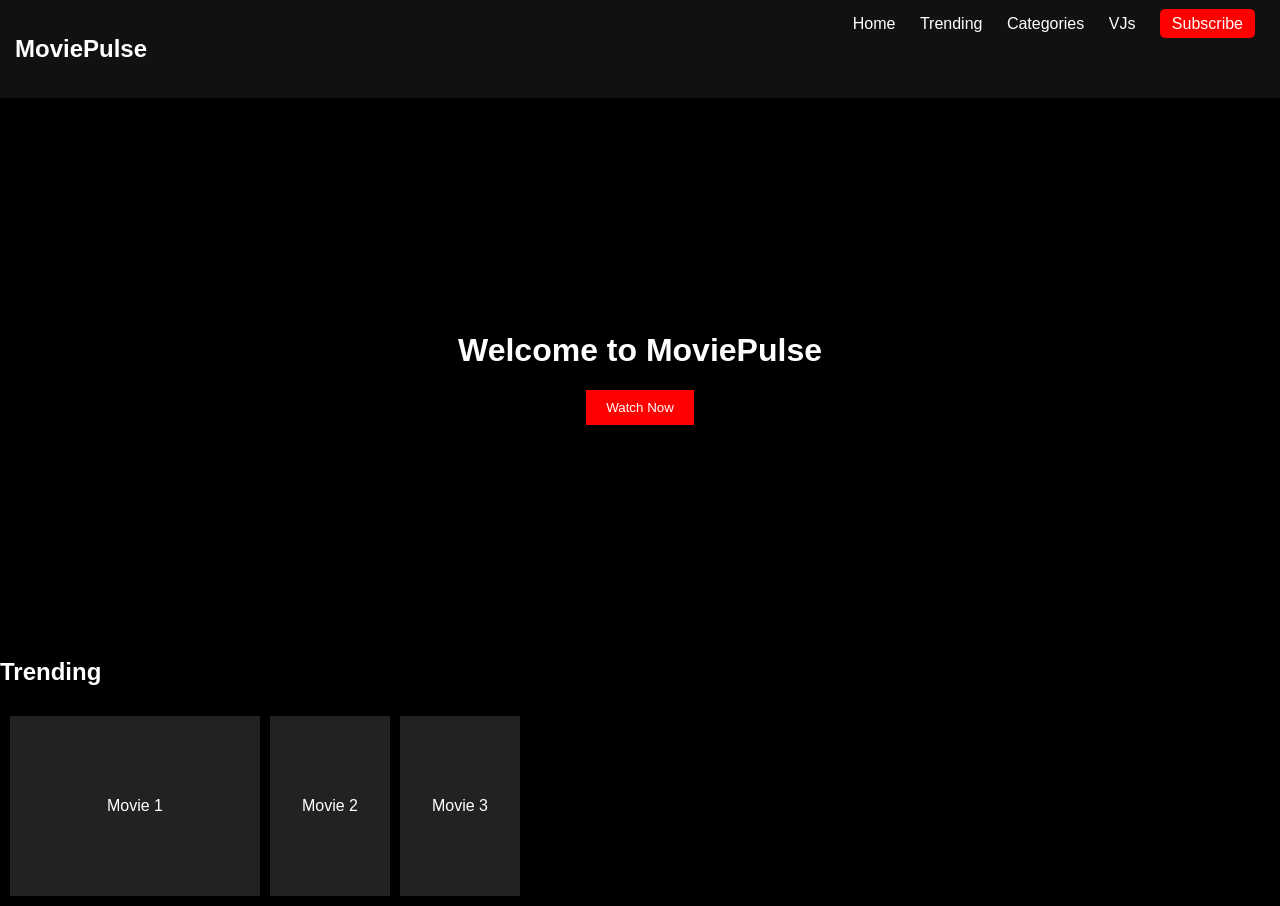
==== index.html @ d7dc6351 "Add files via upload" ====
<!DOCTYPE html>
<html>
<head>
  <title>MoviePulse</title>
  <link rel="stylesheet" href="style.css">
</head>

<body>

<div class="navbar">
  <h2>Movie<span>Pulse</span></h2>

  <div class="nav">
    <a href="index.html">Home</a>
    <a href="#">Trending</a>
    <a href="#">Categories</a>
    <a href="#">VJs</a>
    <a href="subscribe.html" class="subscribe">Subscribe</a>
  </div>
</div>

<div class="hero">
  <h1>Welcome to MoviePulse</h1>
  <button onclick="goToMovie()">Watch Now</button>
</div>

<div class="section">
  <h2>Trending</h2>

  <div class="movies">
    <div class="card big" onclick="goToMovie()">Movie 1</div>
    <div class="card" onclick="goToMovie()">Movie 2</div>
    <div class="card" onclick="goToMovie()">Movie 3</div>
  </div>
</div>

<script src="script.js"></script>
</body>
</html>
---- style.css ----
body {
  margin: 0;
  background: black;
  color: white;
  font-family: Arial;
}

.navbar {
  display: flex;
  justify-content: space-between;
  padding: 15px;
  background: #111;
}

.nav a {
  margin: 10px;
  color: white;
  text-decoration: none;
}

.subscribe {
  background: red;
  padding: 6px 12px;
  border-radius: 5px;
}

.hero {
  height: 60vh;
  display: flex;
  flex-direction: column;
  align-items: center;
  justify-content: center;
}

.hero button {
  padding: 10px 20px;
  background: red;
  border: none;
  color: white;
  cursor: pointer;
}

.movies {
  display: flex;
  gap: 10px;
  padding: 10px;
}

.card {
  width: 120px;
  height: 180px;
  background: #222;
  display: flex;
  align-items: center;
  justify-content: center;
  cursor: pointer;
}

.big {
  width: 250px;
}
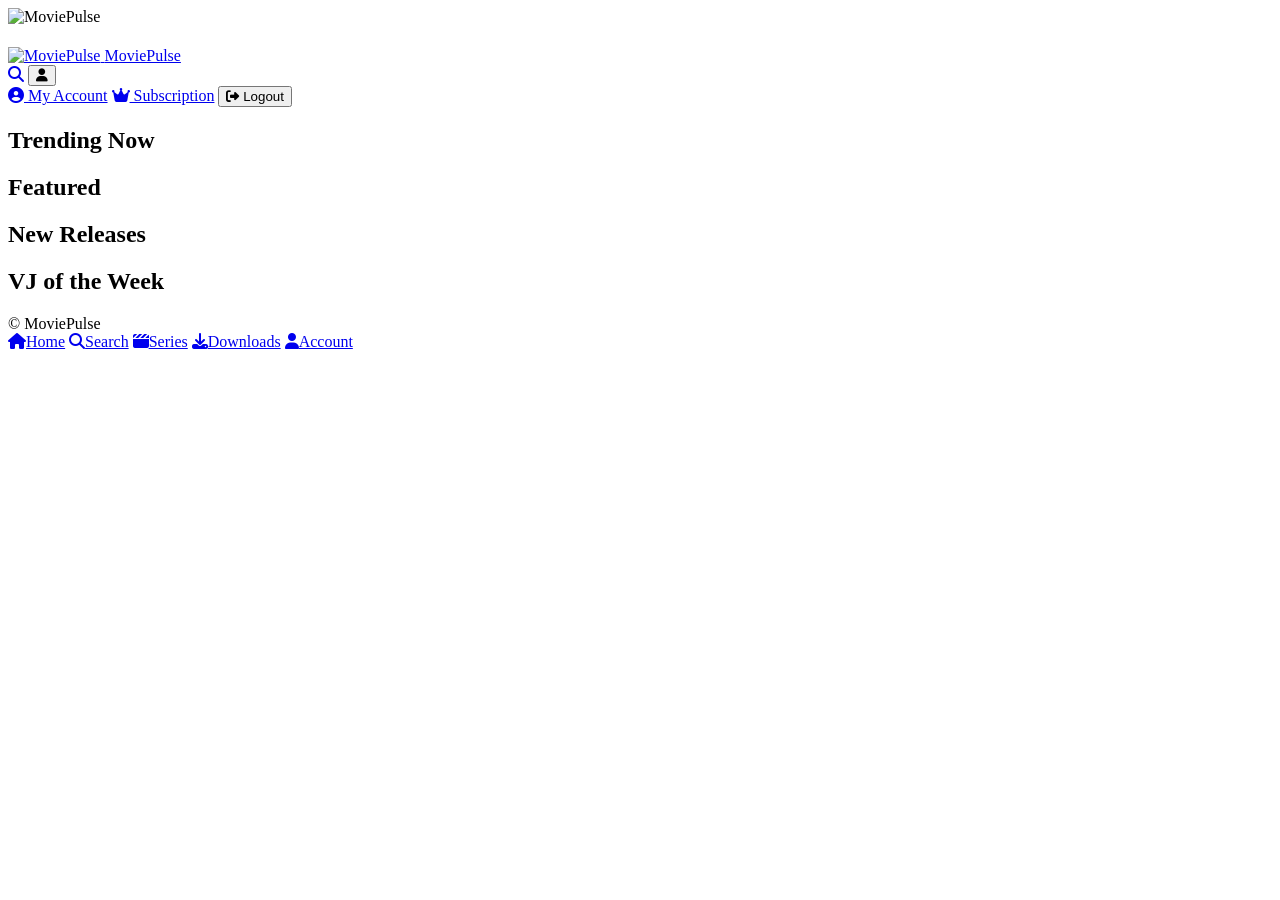
==== commit 9d72afab: "Add files via upload" ====
--- a/index.html
+++ b/index.html
@@ -1,39 +1,168 @@
-<!DOCTYPE html>
-<html>
-<head>
-  <title>MoviePulse</title>
-  <link rel="stylesheet" href="style.css">
-</head>
+<!doctype html>
+<html lang="en">
+  <head>
+    <meta charset="UTF-8" />
+    <meta name="viewport" content="width=device-width, initial-scale=1, viewport-fit=cover" />
+    <meta name="theme-color" content="#0a0a0a" />
+    <link rel="icon" type="image/png" href="./assets/logo.png" />
+    <link rel="manifest" href="./manifest.webmanifest" />
+    <link rel="apple-touch-icon" href="./assets/logo.png" />
+    <link rel="preconnect" href="https://fonts.googleapis.com" />
+    <link rel="preconnect" href="https://fonts.gstatic.com" crossorigin />
+    <link href="https://fonts.googleapis.com/css2?family=Bebas+Neue&family=Poppins:wght@300;400;500;600;700&display=swap" rel="stylesheet" />
+    <link rel="stylesheet" href="https://cdnjs.cloudflare.com/ajax/libs/font-awesome/6.5.0/css/all.min.css" />
+    <link rel="stylesheet" href="./css/styles.css" />
+    <title>MoviePulse — Stream Movies & Series</title>
+  </head>
+  <body>
+    <!-- Splash -->
+    <div id="splash" class="splash">
+      <img src="./assets/logo.png" alt="MoviePulse" class="splash-logo" />
+      <h1 class="splash-title" id="splashTitle"></h1>
+      <div class="splash-dots"><span></span><span></span><span></span></div>
+    </div>
 
-<body>
+    <!-- Top Nav -->
+    <header class="topnav">
+      <a href="./index.html" class="topnav-logo">
+        <img src="./assets/logo.png" alt="MoviePulse" />
+        <span>MoviePulse</span>
+      </a>
+      <div class="topnav-actions">
+        <a href="./search.html" class="icon-btn" aria-label="Search"><i class="fa-solid fa-magnifying-glass"></i></a>
+        <button id="profileBtn" class="icon-btn" aria-label="Profile"><i class="fa-solid fa-user"></i></button>
+        <div id="profileMenu" class="dropdown-menu">
+          <a href="./account.html"><i class="fa-solid fa-user-circle"></i> My Account</a>
+          <a href="./subscription.html"><i class="fa-solid fa-crown"></i> Subscription</a>
+          <button id="logoutBtn"><i class="fa-solid fa-right-from-bracket"></i> Logout</button>
+        </div>
+      </div>
+    </header>
 
-<div class="navbar">
-  <h2>Movie<span>Pulse</span></h2>
+    <main class="page">
+      <!-- Hero Slider -->
+      <section id="hero" class="hero">
+        <div id="heroSlides" class="hero-slides"></div>
+        <div id="heroDots" class="hero-dots"></div>
+      </section>
 
-  <div class="nav">
-    <a href="index.html">Home</a>
-    <a href="#">Trending</a>
-    <a href="#">Categories</a>
-    <a href="#">VJs</a>
-    <a href="subscribe.html" class="subscribe">Subscribe</a>
-  </div>
-</div>
+      <!-- Top Banner Ad -->
+      <a id="bannerAd" class="banner-ad" target="_blank" rel="noopener" hidden>
+        <img id="bannerAdImg" alt="Ad" />
+      </a>
 
-<div class="hero">
-  <h1>Welcome to MoviePulse</h1>
-  <button onclick="goToMovie()">Watch Now</button>
-</div>
+      <!-- Continue Watching -->
+      <section class="section" id="continueSection" hidden>
+        <div class="section-head"><h2>Continue Watching</h2></div>
+        <div class="row" id="continueRow"></div>
+      </section>
 
-<div class="section">
-  <h2>Trending</h2>
+      <!-- Trending -->
+      <section class="section">
+        <div class="section-head"><h2>Trending Now</h2></div>
+        <div class="row" id="trendingRow">
+          <div class="skeleton-card"></div><div class="skeleton-card"></div><div class="skeleton-card"></div>
+        </div>
+      </section>
 
-  <div class="movies">
-    <div class="card big" onclick="goToMovie()">Movie 1</div>
-    <div class="card" onclick="goToMovie()">Movie 2</div>
-    <div class="card" onclick="goToMovie()">Movie 3</div>
-  </div>
-</div>
+      <!-- Featured -->
+      <section class="section">
+        <div class="section-head"><h2>Featured</h2></div>
+        <div class="row" id="featuredRow">
+          <div class="skeleton-card"></div><div class="skeleton-card"></div><div class="skeleton-card"></div>
+        </div>
+      </section>
 
-<script src="script.js"></script>
-</body>
-</html>+      <!-- Mid Banner Ad -->
+      <a id="midAd" class="banner-ad" target="_blank" rel="noopener" hidden>
+        <img id="midAdImg" alt="Ad" />
+      </a>
+
+      <!-- New Releases -->
+      <section class="section">
+        <div class="section-head"><h2>New Releases</h2></div>
+        <div class="row" id="newRow">
+          <div class="skeleton-card"></div><div class="skeleton-card"></div><div class="skeleton-card"></div>
+        </div>
+      </section>
+
+      <!-- VJ of the Week -->
+      <section class="section">
+        <div class="section-head"><h2>VJ of the Week</h2></div>
+        <div class="row" id="vjsRow"></div>
+      </section>
+
+      <!-- Recently Viewed -->
+      <section class="section" id="recentSection" hidden>
+        <div class="section-head"><h2>Recently Viewed</h2></div>
+        <div class="row" id="recentRow"></div>
+      </section>
+
+      <footer class="page-footer" id="pageFooter">© MoviePulse</footer>
+    </main>
+
+    <!-- Bottom Nav -->
+    <nav class="bottomnav" data-page="home">
+      <a href="./index.html"><i class="fa-solid fa-house"></i><span>Home</span></a>
+      <a href="./search.html"><i class="fa-solid fa-magnifying-glass"></i><span>Search</span></a>
+      <a href="./series.html"><i class="fa-solid fa-clapperboard"></i><span>Series</span></a>
+      <a href="./downloads.html"><i class="fa-solid fa-download"></i><span>Downloads</span></a>
+      <a href="./account.html"><i class="fa-solid fa-user"></i><span>Account</span></a>
+    </nav>
+
+    <!-- Welcome modal -->
+    <div id="welcomeModal" class="modal" hidden>
+      <div class="modal-card glass">
+        <div class="modal-icons">
+          <i class="fa-solid fa-sparkles sparkle"></i>
+          <i class="fa-solid fa-film film-reel"></i>
+          <i class="fa-solid fa-sparkles sparkle"></i>
+        </div>
+        <h2>Welcome to MoviePulse</h2>
+        <p>Your ultimate destination for movies and series. Join our community for updates and new content!</p>
+        <a id="welcomeWa" class="btn btn-whatsapp" target="_blank" rel="noopener">
+          <i class="fa-brands fa-whatsapp"></i> Join our WhatsApp Channel
+        </a>
+        <button class="link" data-close-welcome>Maybe Later</button>
+      </div>
+    </div>
+
+    <!-- Notification modal -->
+    <div id="notifModal" class="modal" hidden>
+      <div class="modal-card glass">
+        <div class="bell-wrap"><i class="fa-solid fa-bell bell"></i></div>
+        <h2>Stay Updated!</h2>
+        <p>Enable push notifications to get instant alerts when new movies and series are added to MoviePulse.</p>
+        <button id="enableNotifBtn" class="btn btn-primary"><i class="fa-solid fa-bell"></i> Enable Notifications</button>
+        <button class="link" data-close-notif>Maybe Later</button>
+      </div>
+    </div>
+
+    <!-- Popup Ad -->
+    <div id="popupAd" class="modal" hidden>
+      <div class="modal-card glass">
+        <button class="close-x" data-close-popup>&times;</button>
+        <a id="popupAdLink" target="_blank" rel="noopener">
+          <img id="popupAdImg" alt="Promo" />
+        </a>
+      </div>
+    </div>
+
+    <!-- PWA install banner -->
+    <div id="installBanner" class="install-banner" hidden>
+      <img src="./assets/logo.png" alt="" />
+      <div class="install-text">
+        <strong>Install MoviePulse App</strong>
+        <small>Watch movies offline, faster loading, no browser bar needed!</small>
+      </div>
+      <button id="installBtn" class="btn btn-primary btn-sm">Install Now</button>
+      <button id="installDismiss" class="close-x">&times;</button>
+    </div>
+
+    <!-- Toast -->
+    <div id="toast" class="toast" hidden></div>
+
+    <script type="module" src="./js/firebase.js"></script>
+    <script type="module" src="./js/app.js"></script>
+  </body>
+</html>
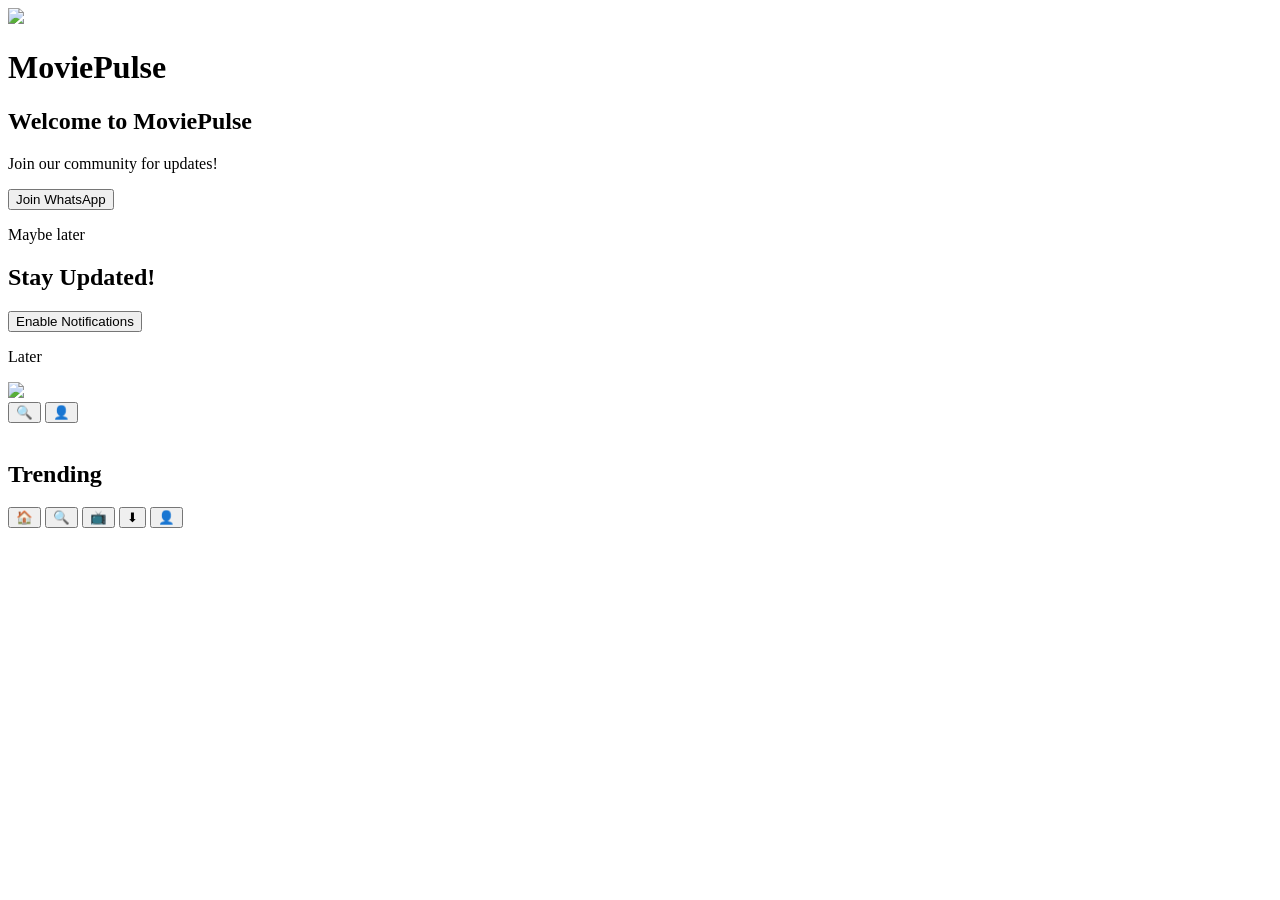
==== commit 079a0a9d: "Add files via upload" ====
--- a/index.html
+++ b/index.html
@@ -1,168 +1,79 @@
-<!doctype html>
-<html lang="en">
-  <head>
-    <meta charset="UTF-8" />
-    <meta name="viewport" content="width=device-width, initial-scale=1, viewport-fit=cover" />
-    <meta name="theme-color" content="#0a0a0a" />
-    <link rel="icon" type="image/png" href="./assets/logo.png" />
-    <link rel="manifest" href="./manifest.webmanifest" />
-    <link rel="apple-touch-icon" href="./assets/logo.png" />
-    <link rel="preconnect" href="https://fonts.googleapis.com" />
-    <link rel="preconnect" href="https://fonts.gstatic.com" crossorigin />
-    <link href="https://fonts.googleapis.com/css2?family=Bebas+Neue&family=Poppins:wght@300;400;500;600;700&display=swap" rel="stylesheet" />
-    <link rel="stylesheet" href="https://cdnjs.cloudflare.com/ajax/libs/font-awesome/6.5.0/css/all.min.css" />
-    <link rel="stylesheet" href="./css/styles.css" />
-    <title>MoviePulse — Stream Movies & Series</title>
-  </head>
-  <body>
-    <!-- Splash -->
-    <div id="splash" class="splash">
-      <img src="./assets/logo.png" alt="MoviePulse" class="splash-logo" />
-      <h1 class="splash-title" id="splashTitle"></h1>
-      <div class="splash-dots"><span></span><span></span><span></span></div>
-    </div>
+<!DOCTYPE html>
+<html>
+<head>
+<meta name="viewport" content="width=device-width, initial-scale=1.0">
+<title>MoviePulse</title>
 
-    <!-- Top Nav -->
-    <header class="topnav">
-      <a href="./index.html" class="topnav-logo">
-        <img src="./assets/logo.png" alt="MoviePulse" />
-        <span>MoviePulse</span>
-      </a>
-      <div class="topnav-actions">
-        <a href="./search.html" class="icon-btn" aria-label="Search"><i class="fa-solid fa-magnifying-glass"></i></a>
-        <button id="profileBtn" class="icon-btn" aria-label="Profile"><i class="fa-solid fa-user"></i></button>
-        <div id="profileMenu" class="dropdown-menu">
-          <a href="./account.html"><i class="fa-solid fa-user-circle"></i> My Account</a>
-          <a href="./subscription.html"><i class="fa-solid fa-crown"></i> Subscription</a>
-          <button id="logoutBtn"><i class="fa-solid fa-right-from-bracket"></i> Logout</button>
-        </div>
-      </div>
-    </header>
+<link rel="stylesheet" href="css/styles.css">
 
-    <main class="page">
-      <!-- Hero Slider -->
-      <section id="hero" class="hero">
-        <div id="heroSlides" class="hero-slides"></div>
-        <div id="heroDots" class="hero-dots"></div>
-      </section>
+<link href="https://fonts.googleapis.com/css2?family=Bebas+Neue&family=Poppins&display=swap" rel="stylesheet">
 
-      <!-- Top Banner Ad -->
-      <a id="bannerAd" class="banner-ad" target="_blank" rel="noopener" hidden>
-        <img id="bannerAdImg" alt="Ad" />
-      </a>
+<script defer src="https://www.gstatic.com/firebasejs/10.12.0/firebase-app-compat.js"></script>
+<script defer src="https://www.gstatic.com/firebasejs/10.12.0/firebase-auth-compat.js"></script>
+<script defer src="https://www.gstatic.com/firebasejs/10.12.0/firebase-firestore-compat.js"></script>
 
-      <!-- Continue Watching -->
-      <section class="section" id="continueSection" hidden>
-        <div class="section-head"><h2>Continue Watching</h2></div>
-        <div class="row" id="continueRow"></div>
-      </section>
+<script defer src="js/firebase.js"></script>
+<script defer src="js/app.js"></script>
+</head>
 
-      <!-- Trending -->
-      <section class="section">
-        <div class="section-head"><h2>Trending Now</h2></div>
-        <div class="row" id="trendingRow">
-          <div class="skeleton-card"></div><div class="skeleton-card"></div><div class="skeleton-card"></div>
-        </div>
-      </section>
+<body>
 
-      <!-- Featured -->
-      <section class="section">
-        <div class="section-head"><h2>Featured</h2></div>
-        <div class="row" id="featuredRow">
-          <div class="skeleton-card"></div><div class="skeleton-card"></div><div class="skeleton-card"></div>
-        </div>
-      </section>
+<!-- SPLASH -->
+<div id="splash">
+<img src="assets/logo.png">
+<h1 id="logoText">MoviePulse</h1>
+<div class="dots"><span></span><span></span><span></span></div>
+</div>
 
-      <!-- Mid Banner Ad -->
-      <a id="midAd" class="banner-ad" target="_blank" rel="noopener" hidden>
-        <img id="midAdImg" alt="Ad" />
-      </a>
+<!-- WELCOME POPUP -->
+<div id="welcomePopup" class="modal hidden">
+<div class="modal-content">
+<h2>Welcome to MoviePulse</h2>
+<p>Join our community for updates!</p>
+<a href="https://whatsapp.com/channel/0029Vb73dtF5kg76mEEo1L3a" target="_blank">
+<button class="green">Join WhatsApp</button>
+</a>
+<p onclick="closeWelcome()">Maybe later</p>
+</div>
+</div>
 
-      <!-- New Releases -->
-      <section class="section">
-        <div class="section-head"><h2>New Releases</h2></div>
-        <div class="row" id="newRow">
-          <div class="skeleton-card"></div><div class="skeleton-card"></div><div class="skeleton-card"></div>
-        </div>
-      </section>
+<!-- NOTIFICATION POPUP -->
+<div id="notifPopup" class="modal hidden">
+<div class="modal-content">
+<h2>Stay Updated!</h2>
+<button onclick="enableNotif()">Enable Notifications</button>
+<p onclick="closeNotif()">Later</p>
+</div>
+</div>
 
-      <!-- VJ of the Week -->
-      <section class="section">
-        <div class="section-head"><h2>VJ of the Week</h2></div>
-        <div class="row" id="vjsRow"></div>
-      </section>
+<header class="top">
+<img src="assets/logo.png" onclick="goHome()">
+<div>
+<button onclick="goSearch()">🔍</button>
+<button onclick="goAccount()">👤</button>
+</div>
+</header>
 
-      <!-- Recently Viewed -->
-      <section class="section" id="recentSection" hidden>
-        <div class="section-head"><h2>Recently Viewed</h2></div>
-        <div class="row" id="recentRow"></div>
-      </section>
+<!-- HERO -->
+<div id="hero" class="hero"></div>
 
-      <footer class="page-footer" id="pageFooter">© MoviePulse</footer>
-    </main>
+<!-- BANNER AD -->
+<a id="bannerAd" target="_blank">
+<img id="bannerImg">
+</a>
 
-    <!-- Bottom Nav -->
-    <nav class="bottomnav" data-page="home">
-      <a href="./index.html"><i class="fa-solid fa-house"></i><span>Home</span></a>
-      <a href="./search.html"><i class="fa-solid fa-magnifying-glass"></i><span>Search</span></a>
-      <a href="./series.html"><i class="fa-solid fa-clapperboard"></i><span>Series</span></a>
-      <a href="./downloads.html"><i class="fa-solid fa-download"></i><span>Downloads</span></a>
-      <a href="./account.html"><i class="fa-solid fa-user"></i><span>Account</span></a>
-    </nav>
+<h2>Trending</h2>
+<div id="trending" class="row"></div>
 
-    <!-- Welcome modal -->
-    <div id="welcomeModal" class="modal" hidden>
-      <div class="modal-card glass">
-        <div class="modal-icons">
-          <i class="fa-solid fa-sparkles sparkle"></i>
-          <i class="fa-solid fa-film film-reel"></i>
-          <i class="fa-solid fa-sparkles sparkle"></i>
-        </div>
-        <h2>Welcome to MoviePulse</h2>
-        <p>Your ultimate destination for movies and series. Join our community for updates and new content!</p>
-        <a id="welcomeWa" class="btn btn-whatsapp" target="_blank" rel="noopener">
-          <i class="fa-brands fa-whatsapp"></i> Join our WhatsApp Channel
-        </a>
-        <button class="link" data-close-welcome>Maybe Later</button>
-      </div>
-    </div>
+<nav class="bottom-nav">
+<button onclick="goHome()">🏠</button>
+<button onclick="goSearch()">🔍</button>
+<button onclick="goSeries()">📺</button>
+<button onclick="goDownloads()">⬇</button>
+<button onclick="goAccount()">👤</button>
+</nav>
 
-    <!-- Notification modal -->
-    <div id="notifModal" class="modal" hidden>
-      <div class="modal-card glass">
-        <div class="bell-wrap"><i class="fa-solid fa-bell bell"></i></div>
-        <h2>Stay Updated!</h2>
-        <p>Enable push notifications to get instant alerts when new movies and series are added to MoviePulse.</p>
-        <button id="enableNotifBtn" class="btn btn-primary"><i class="fa-solid fa-bell"></i> Enable Notifications</button>
-        <button class="link" data-close-notif>Maybe Later</button>
-      </div>
-    </div>
+<div id="toast"></div>
 
-    <!-- Popup Ad -->
-    <div id="popupAd" class="modal" hidden>
-      <div class="modal-card glass">
-        <button class="close-x" data-close-popup>&times;</button>
-        <a id="popupAdLink" target="_blank" rel="noopener">
-          <img id="popupAdImg" alt="Promo" />
-        </a>
-      </div>
-    </div>
-
-    <!-- PWA install banner -->
-    <div id="installBanner" class="install-banner" hidden>
-      <img src="./assets/logo.png" alt="" />
-      <div class="install-text">
-        <strong>Install MoviePulse App</strong>
-        <small>Watch movies offline, faster loading, no browser bar needed!</small>
-      </div>
-      <button id="installBtn" class="btn btn-primary btn-sm">Install Now</button>
-      <button id="installDismiss" class="close-x">&times;</button>
-    </div>
-
-    <!-- Toast -->
-    <div id="toast" class="toast" hidden></div>
-
-    <script type="module" src="./js/firebase.js"></script>
-    <script type="module" src="./js/app.js"></script>
-  </body>
-</html>
+</body>
+</html>
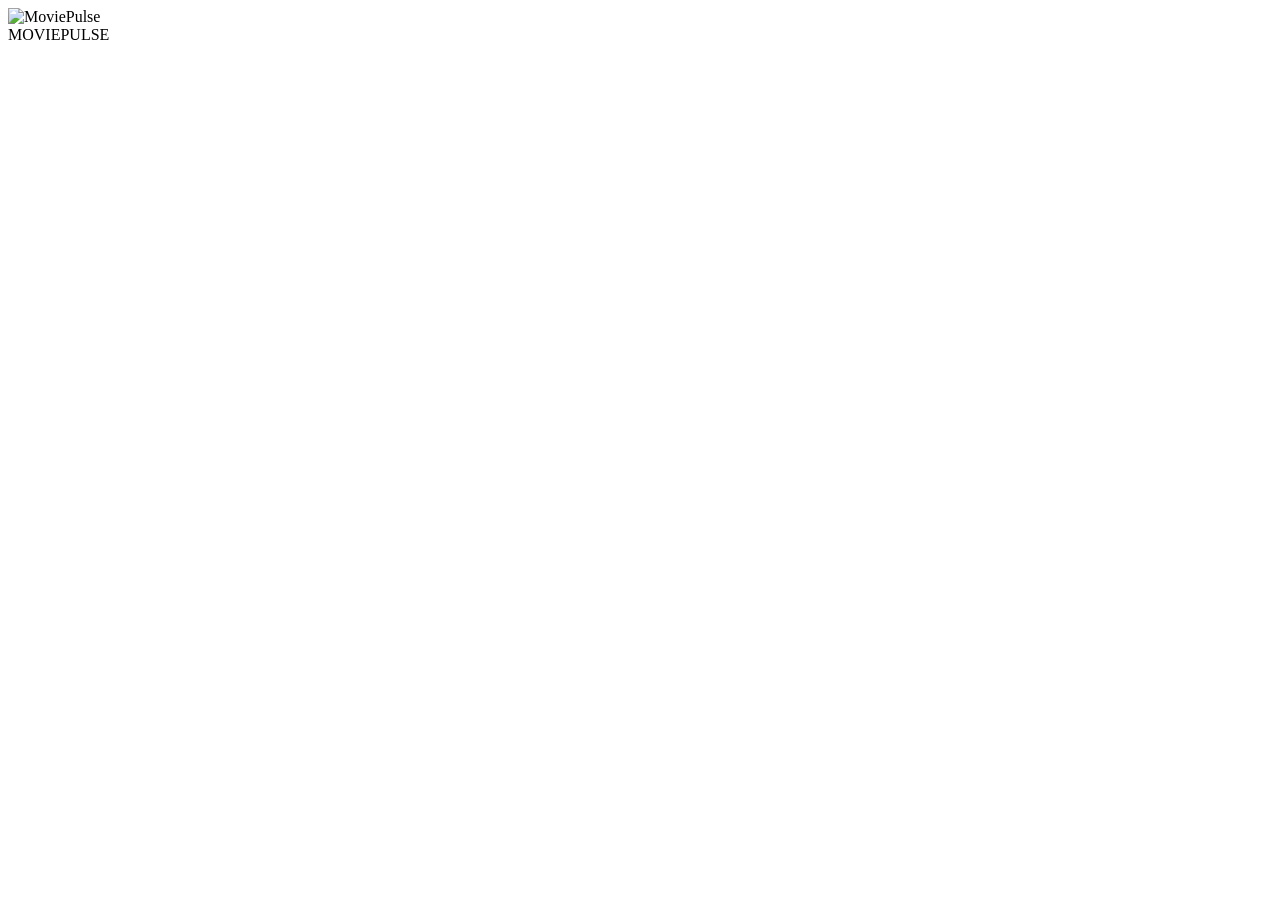
==== commit 7d4b4d8b: "Add files via upload" ====
--- a/index.html
+++ b/index.html
@@ -1,79 +1,207 @@
 <!DOCTYPE html>
-<html>
+<html lang="en">
 <head>
-<meta name="viewport" content="width=device-width, initial-scale=1.0">
-<title>MoviePulse</title>
-
-<link rel="stylesheet" href="css/styles.css">
-
-<link href="https://fonts.googleapis.com/css2?family=Bebas+Neue&family=Poppins&display=swap" rel="stylesheet">
-
-<script defer src="https://www.gstatic.com/firebasejs/10.12.0/firebase-app-compat.js"></script>
-<script defer src="https://www.gstatic.com/firebasejs/10.12.0/firebase-auth-compat.js"></script>
-<script defer src="https://www.gstatic.com/firebasejs/10.12.0/firebase-firestore-compat.js"></script>
-
-<script defer src="js/firebase.js"></script>
-<script defer src="js/app.js"></script>
+    <meta charset="UTF-8">
+    <meta name="viewport" content="width=device-width, initial-scale=1.0, viewport-fit=cover">
+    <meta name="theme-color" content="#0a0a0a">
+    <meta name="description" content="MoviePulse - Premium Streaming Platform">
+    <link rel="manifest" href="manifest.json">
+    <link rel="apple-touch-icon" href="assets/logo.png">
+    <title>MoviePulse - Stream Movies & Series</title>
+    
+    <!-- Fonts -->
+    <link href="https://fonts.googleapis.com/css2?family=Bebas+Neue&family=Poppins:wght@300;400;500;600;700&display=swap" rel="stylesheet">
+    
+    <!-- CSS -->
+    <link rel="stylesheet" href="css/styles.css">
+    
+    <!-- Firebase -->
+    <script type="module">
+        import { initializeApp } from 'https://www.gstatic.com/firebasejs/10.8.0/firebase-app.js';
+        import { getAuth, onAuthStateChanged } from 'https://www.gstatic.com/firebasejs/10.8.0/firebase-auth.js';
+        import { getFirestore } from 'https://www.gstatic.com/firebasejs/10.8.0/firebase-firestore.js';
+        
+        const firebaseConfig = {
+            apiKey: "AIzaSyDe6N4Fgl02pz-27N5sDCZhVB5X_SHTiPI",
+            authDomain: "moviepulse-256.firebaseapp.com",
+            projectId: "moviepulse-256",
+            storageBucket: "moviepulse-256.appspot.com",
+            messagingSenderId: "673829570223",
+            appId: "1:673829570223:web:6613983b25d600c7aff65a",
+            measurementId: "G-NKWC9FN1YX"
+        };
+        
+        const app = initializeApp(firebaseConfig);
+        const auth = getAuth(app);
+        const db = getFirestore(app);
+        
+        window.auth = auth;
+        window.db = db;
+        
+        // Handle auth state
+        onAuthStateChanged(auth, (user) => {
+            if (!user && !window.location.pathname.includes('login.html') && !window.location.pathname.includes('register.html')) {
+                window.location.href = 'login.html';
+            }
+        });
+    </script>
 </head>
-
-<body>
-
-<!-- SPLASH -->
-<div id="splash">
-<img src="assets/logo.png">
-<h1 id="logoText">MoviePulse</h1>
-<div class="dots"><span></span><span></span><span></span></div>
-</div>
-
-<!-- WELCOME POPUP -->
-<div id="welcomePopup" class="modal hidden">
-<div class="modal-content">
-<h2>Welcome to MoviePulse</h2>
-<p>Join our community for updates!</p>
-<a href="https://whatsapp.com/channel/0029Vb73dtF5kg76mEEo1L3a" target="_blank">
-<button class="green">Join WhatsApp</button>
-</a>
-<p onclick="closeWelcome()">Maybe later</p>
-</div>
-</div>
-
-<!-- NOTIFICATION POPUP -->
-<div id="notifPopup" class="modal hidden">
-<div class="modal-content">
-<h2>Stay Updated!</h2>
-<button onclick="enableNotif()">Enable Notifications</button>
-<p onclick="closeNotif()">Later</p>
-</div>
-</div>
-
-<header class="top">
-<img src="assets/logo.png" onclick="goHome()">
-<div>
-<button onclick="goSearch()">🔍</button>
-<button onclick="goAccount()">👤</button>
-</div>
-</header>
-
-<!-- HERO -->
-<div id="hero" class="hero"></div>
-
-<!-- BANNER AD -->
-<a id="bannerAd" target="_blank">
-<img id="bannerImg">
-</a>
-
-<h2>Trending</h2>
-<div id="trending" class="row"></div>
-
-<nav class="bottom-nav">
-<button onclick="goHome()">🏠</button>
-<button onclick="goSearch()">🔍</button>
-<button onclick="goSeries()">📺</button>
-<button onclick="goDownloads()">⬇</button>
-<button onclick="goAccount()">👤</button>
-</nav>
-
-<div id="toast"></div>
-
+<body class="dark">
+    <!-- Loading Screen -->
+    <div id="loading-screen">
+        <div class="loading-content">
+            <img src="assets/logo.png" alt="MoviePulse" class="loading-logo">
+            <div class="loading-text">MOVIEPULSE</div>
+            <div class="loading-dots">
+                <span></span><span></span><span></span>
+            </div>
+        </div>
+    </div>
+
+    <!-- Main Content -->
+    <div id="main-content" style="display: none;">
+        <!-- Top Navigation -->
+        <nav class="top-nav">
+            <div class="logo" onclick="window.location.href='index.html'">
+                <img src="assets/logo.png" alt="MoviePulse">
+                <span>MOVIEPULSE</span>
+            </div>
+            <div class="top-nav-actions">
+                <button class="icon-btn" onclick="window.location.href='search.html'">🔍</button>
+                <button class="icon-btn" id="settings-gear">⚙️</button>
+                <button class="icon-btn" id="profile-btn">👤</button>
+            </div>
+        </nav>
+
+        <!-- Settings Modal (Gear) -->
+        <div id="settings-modal" class="modal">
+            <div class="modal-content glass">
+                <div class="modal-header">
+                    <h2>Settings</h2>
+                    <button class="close-modal">&times;</button>
+                </div>
+                <div class="modal-body">
+                    <div class="settings-section">
+                        <h3>Appearance</h3>
+                        <div class="setting-item">
+                            <label>Theme</label>
+                            <select id="theme-select">
+                                <option value="dark">Dark</option>
+                                <option value="light">Light</option>
+                                <option value="auto">Auto (Follow System)</option>
+                            </select>
+                        </div>
+                        <div class="setting-item">
+                            <label>Card Size</label>
+                            <select id="card-size">
+                                <option value="normal">Normal</option>
+                                <option value="compact">Compact</option>
+                            </select>
+                        </div>
+                    </div>
+                    
+                    <div class="settings-section">
+                        <h3>Playback</h3>
+                        <div class="setting-item">
+                            <label>Autoplay Next Episode</label>
+                            <input type="checkbox" id="autoplay-next">
+                        </div>
+                        <div class="setting-item">
+                            <label>Video Quality</label>
+                            <select id="video-quality">
+                                <option value="auto">Auto</option>
+                                <option value="720">720p</option>
+                                <option value="1080">1080p</option>
+                            </select>
+                        </div>
+                        <div class="setting-item">
+                            <label>Double-tap Skip (seconds)</label>
+                            <select id="skip-seconds">
+                                <option value="5">5 seconds</option>
+                                <option value="10">10 seconds</option>
+                                <option value="15">15 seconds</option>
+                            </select>
+                        </div>
+                    </div>
+                    
+                    <div class="settings-section">
+                        <h3>Downloads</h3>
+                        <div class="setting-item">
+                            <label>Download over Wi-Fi only</label>
+                            <input type="checkbox" id="wifi-only-download">
+                        </div>
+                        <div class="setting-item">
+                            <label>Max Storage Limit</label>
+                            <select id="storage-limit">
+                                <option value="2">2 GB</option>
+                                <option value="5">5 GB</option>
+                                <option value="unlimited">Unlimited</option>
+                            </select>
+                        </div>
+                    </div>
+                    
+                    <div class="settings-section">
+                        <h3>Privacy & Security</h3>
+                        <button id="clear-history-btn" class="danger-btn">Clear Watch History</button>
+                        <button id="logout-all-devices" class="danger-btn">Log Out from All Devices</button>
+                    </div>
+                    
+                    <div class="settings-section">
+                        <h3>About</h3>
+                        <p><a href="#" id="whatsapp-link">WhatsApp Channel</a></p>
+                        <p><a href="#" id="privacy-link">Privacy Policy</a></p>
+                        <p><a href="#" id="terms-link">Terms of Service</a></p>
+                        <p>Version: v1.0.0</p>
+                    </div>
+                </div>
+            </div>
+        </div>
+
+        <!-- Bottom Navigation -->
+        <nav class="bottom-nav">
+            <a href="index.html" class="nav-item active" data-page="home">
+                <span class="nav-icon">🏠</span>
+                <span class="nav-label">Home</span>
+                <span class="nav-dot"></span>
+            </a>
+            <a href="search.html" class="nav-item" data-page="search">
+                <span class="nav-icon">🔍</span>
+                <span class="nav-label">Search</span>
+                <span class="nav-dot"></span>
+            </a>
+            <a href="series.html" class="nav-item" data-page="series">
+                <span class="nav-icon">📺</span>
+                <span class="nav-label">Series</span>
+                <span class="nav-dot"></span>
+            </a>
+            <a href="downloads.html" class="nav-item" data-page="downloads">
+                <span class="nav-icon">⬇️</span>
+                <span class="nav-label">Downloads</span>
+                <span class="nav-dot"></span>
+            </a>
+            <a href="account.html" class="nav-item" data-page="account">
+                <span class="nav-icon">👤</span>
+                <span class="nav-label">Account</span>
+                <span class="nav-dot"></span>
+            </a>
+        </nav>
+
+        <!-- Main Content Area -->
+        <main class="main-container">
+            <!-- Hero Slider -->
+            <section class="hero-slider" id="hero-slider">
+                <div class="hero-track" id="hero-track"></div>
+                <div class="hero-dots" id="hero-dots"></div>
+            </section>
+
+            <!-- Dynamic Sections Container -->
+            <div id="sections-container"></div>
+        </main>
+
+        <!-- Toast Notification -->
+        <div id="toast" class="toast"></div>
+    </div>
+
+    <script type="module" src="js/app.js"></script>
 </body>
 </html>
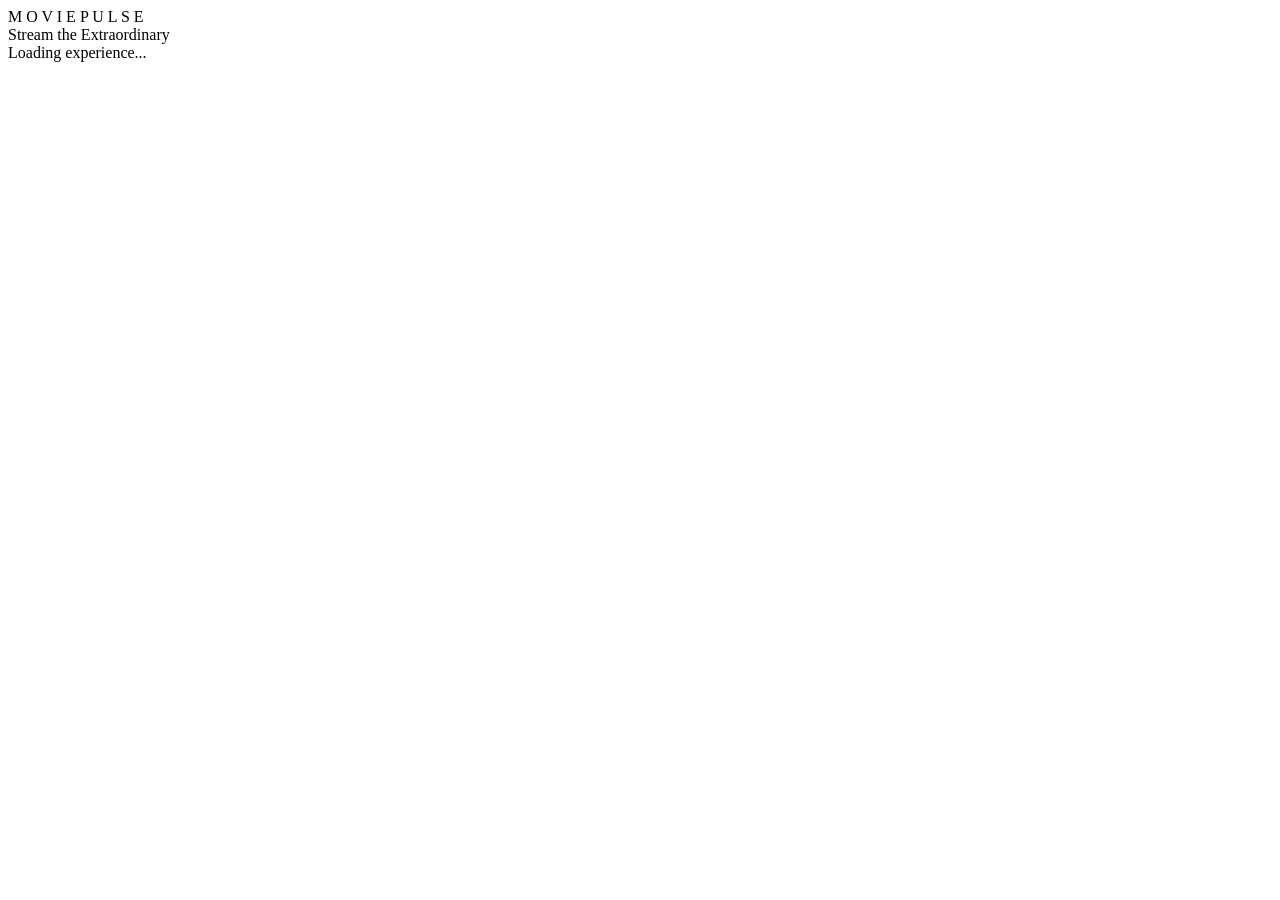
==== commit c9018509: "Add files via upload" ====
--- a/index.html
+++ b/index.html
@@ -6,54 +6,42 @@
     <meta name="theme-color" content="#0a0a0a">
     <meta name="description" content="MoviePulse - Premium Streaming Platform">
     <link rel="manifest" href="manifest.json">
-    <link rel="apple-touch-icon" href="assets/logo.png">
     <title>MoviePulse - Stream Movies & Series</title>
     
     <!-- Fonts -->
-    <link href="https://fonts.googleapis.com/css2?family=Bebas+Neue&family=Poppins:wght@300;400;500;600;700&display=swap" rel="stylesheet">
+    <link href="https://fonts.googleapis.com/css2?family=Bebas+Neue&family=Poppins:wght@300;400;500;600;700;800&display=swap" rel="stylesheet">
     
     <!-- CSS -->
     <link rel="stylesheet" href="css/styles.css">
-    
-    <!-- Firebase -->
-    <script type="module">
-        import { initializeApp } from 'https://www.gstatic.com/firebasejs/10.8.0/firebase-app.js';
-        import { getAuth, onAuthStateChanged } from 'https://www.gstatic.com/firebasejs/10.8.0/firebase-auth.js';
-        import { getFirestore } from 'https://www.gstatic.com/firebasejs/10.8.0/firebase-firestore.js';
-        
-        const firebaseConfig = {
-            apiKey: "AIzaSyDe6N4Fgl02pz-27N5sDCZhVB5X_SHTiPI",
-            authDomain: "moviepulse-256.firebaseapp.com",
-            projectId: "moviepulse-256",
-            storageBucket: "moviepulse-256.appspot.com",
-            messagingSenderId: "673829570223",
-            appId: "1:673829570223:web:6613983b25d600c7aff65a",
-            measurementId: "G-NKWC9FN1YX"
-        };
-        
-        const app = initializeApp(firebaseConfig);
-        const auth = getAuth(app);
-        const db = getFirestore(app);
-        
-        window.auth = auth;
-        window.db = db;
-        
-        // Handle auth state
-        onAuthStateChanged(auth, (user) => {
-            if (!user && !window.location.pathname.includes('login.html') && !window.location.pathname.includes('register.html')) {
-                window.location.href = 'login.html';
-            }
-        });
-    </script>
 </head>
-<body class="dark">
-    <!-- Loading Screen -->
+<body>
+    <!-- ATTRACTIVE TEXT-ONLY LOADING SCREEN -->
     <div id="loading-screen">
         <div class="loading-content">
-            <img src="assets/logo.png" alt="MoviePulse" class="loading-logo">
-            <div class="loading-text">MOVIEPULSE</div>
-            <div class="loading-dots">
-                <span></span><span></span><span></span>
+            <div class="cinema-lines">
+                <span class="line"></span>
+                <span class="line"></span>
+                <span class="line"></span>
+            </div>
+            <div class="loading-title">
+                <span class="letter">M</span>
+                <span class="letter">O</span>
+                <span class="letter">V</span>
+                <span class="letter">I</span>
+                <span class="letter">E</span>
+                <span class="letter">P</span>
+                <span class="letter">U</span>
+                <span class="letter">L</span>
+                <span class="letter">S</span>
+                <span class="letter">E</span>
+            </div>
+            <div class="tagline">Stream the Extraordinary</div>
+            <div class="progress-bar">
+                <div class="progress-fill"></div>
+            </div>
+            <div class="loading-status">Loading experience...</div>
+            <div class="film-reel">
+                <div class="reel"></div>
             </div>
         </div>
     </div>
@@ -63,7 +51,7 @@
         <!-- Top Navigation -->
         <nav class="top-nav">
             <div class="logo" onclick="window.location.href='index.html'">
-                <img src="assets/logo.png" alt="MoviePulse">
+                <div class="logo-icon">🎬</div>
                 <span>MOVIEPULSE</span>
             </div>
             <div class="top-nav-actions">
@@ -73,85 +61,83 @@
             </div>
         </nav>
 
-        <!-- Settings Modal (Gear) -->
+        <!-- Settings Modal -->
         <div id="settings-modal" class="modal">
             <div class="modal-content glass">
                 <div class="modal-header">
-                    <h2>Settings</h2>
+                    <h2>⚙️ Settings</h2>
                     <button class="close-modal">&times;</button>
                 </div>
                 <div class="modal-body">
                     <div class="settings-section">
-                        <h3>Appearance</h3>
-                        <div class="setting-item">
-                            <label>Theme</label>
+                        <h3>🎨 Appearance</h3>
+                        <div class="setting-item">
+                            <label>Theme Mode</label>
                             <select id="theme-select">
-                                <option value="dark">Dark</option>
-                                <option value="light">Light</option>
-                                <option value="auto">Auto (Follow System)</option>
-                            </select>
-                        </div>
-                        <div class="setting-item">
-                            <label>Card Size</label>
+                                <option value="dark">🌙 Dark</option>
+                                <option value="light">☀️ Light</option>
+                                <option value="auto">🔄 Auto (System)</option>
+                            </select>
+                        </div>
+                        <div class="setting-item">
+                            <label>Card Layout</label>
                             <select id="card-size">
-                                <option value="normal">Normal</option>
-                                <option value="compact">Compact</option>
-                            </select>
-                        </div>
-                    </div>
-                    
-                    <div class="settings-section">
-                        <h3>Playback</h3>
-                        <div class="setting-item">
-                            <label>Autoplay Next Episode</label>
+                                <option value="normal">📱 Normal</option>
+                                <option value="compact">📦 Compact</option>
+                            </select>
+                        </div>
+                    </div>
+                    
+                    <div class="settings-section">
+                        <h3>▶️ Playback</h3>
+                        <div class="setting-item">
+                            <label>Autoplay Next</label>
                             <input type="checkbox" id="autoplay-next">
                         </div>
                         <div class="setting-item">
                             <label>Video Quality</label>
                             <select id="video-quality">
                                 <option value="auto">Auto</option>
-                                <option value="720">720p</option>
-                                <option value="1080">1080p</option>
-                            </select>
-                        </div>
-                        <div class="setting-item">
-                            <label>Double-tap Skip (seconds)</label>
+                                <option value="720">720p HD</option>
+                                <option value="1080">1080p Full HD</option>
+                            </select>
+                        </div>
+                        <div class="setting-item">
+                            <label>Skip Seconds (double-tap)</label>
                             <select id="skip-seconds">
-                                <option value="5">5 seconds</option>
-                                <option value="10">10 seconds</option>
-                                <option value="15">15 seconds</option>
-                            </select>
-                        </div>
-                    </div>
-                    
-                    <div class="settings-section">
-                        <h3>Downloads</h3>
-                        <div class="setting-item">
-                            <label>Download over Wi-Fi only</label>
+                                <option value="5">5 sec</option>
+                                <option value="10" selected>10 sec</option>
+                                <option value="15">15 sec</option>
+                            </select>
+                        </div>
+                    </div>
+                    
+                    <div class="settings-section">
+                        <h3>⬇️ Downloads</h3>
+                        <div class="setting-item">
+                            <label>Wi-Fi Only</label>
                             <input type="checkbox" id="wifi-only-download">
                         </div>
                         <div class="setting-item">
-                            <label>Max Storage Limit</label>
+                            <label>Max Storage</label>
                             <select id="storage-limit">
                                 <option value="2">2 GB</option>
-                                <option value="5">5 GB</option>
+                                <option value="5" selected>5 GB</option>
                                 <option value="unlimited">Unlimited</option>
                             </select>
                         </div>
                     </div>
                     
                     <div class="settings-section">
-                        <h3>Privacy & Security</h3>
-                        <button id="clear-history-btn" class="danger-btn">Clear Watch History</button>
-                        <button id="logout-all-devices" class="danger-btn">Log Out from All Devices</button>
-                    </div>
-                    
-                    <div class="settings-section">
-                        <h3>About</h3>
-                        <p><a href="#" id="whatsapp-link">WhatsApp Channel</a></p>
-                        <p><a href="#" id="privacy-link">Privacy Policy</a></p>
-                        <p><a href="#" id="terms-link">Terms of Service</a></p>
-                        <p>Version: v1.0.0</p>
+                        <h3>🔒 Privacy</h3>
+                        <button id="clear-history-btn" class="danger-btn">🗑️ Clear Watch History</button>
+                        <button id="logout-all-devices" class="danger-btn">🚪 Log Out All Devices</button>
+                    </div>
+                    
+                    <div class="settings-section">
+                        <h3>ℹ️ About</h3>
+                        <p>📱 Version: <strong>v1.0.0</strong></p>
+                        <p>💬 <a href="#" id="whatsapp-link" style="color: #25D366;">WhatsApp Channel</a></p>
                     </div>
                 </div>
             </div>
@@ -186,22 +172,41 @@
             </a>
         </nav>
 
-        <!-- Main Content Area -->
+        <!-- Main Content -->
         <main class="main-container">
             <!-- Hero Slider -->
-            <section class="hero-slider" id="hero-slider">
-                <div class="hero-track" id="hero-track"></div>
-                <div class="hero-dots" id="hero-dots"></div>
+            <section class="hero-section" id="hero-section">
+                <div class="hero-placeholder">
+                    <div class="hero-loading"></div>
+                </div>
             </section>
 
-            <!-- Dynamic Sections Container -->
-            <div id="sections-container"></div>
+            <!-- Dynamic Sections -->
+            <div id="sections-container">
+                <div class="skeleton-sections">
+                    <div class="skeleton-section"></div>
+                    <div class="skeleton-section"></div>
+                    <div class="skeleton-section"></div>
+                </div>
+            </div>
         </main>
 
-        <!-- Toast Notification -->
+        <!-- Toast -->
         <div id="toast" class="toast"></div>
     </div>
 
+    <!-- Firebase Modules -->
+    <script type="importmap">
+        {
+            "imports": {
+                "firebase/app": "https://www.gstatic.com/firebasejs/10.8.0/firebase-app.js",
+                "firebase/auth": "https://www.gstatic.com/firebasejs/10.8.0/firebase-auth.js",
+                "firebase/firestore": "https://www.gstatic.com/firebasejs/10.8.0/firebase-firestore.js"
+            }
+        }
+    </script>
+    
+    <script type="module" src="js/firebase.js"></script>
     <script type="module" src="js/app.js"></script>
 </body>
 </html>
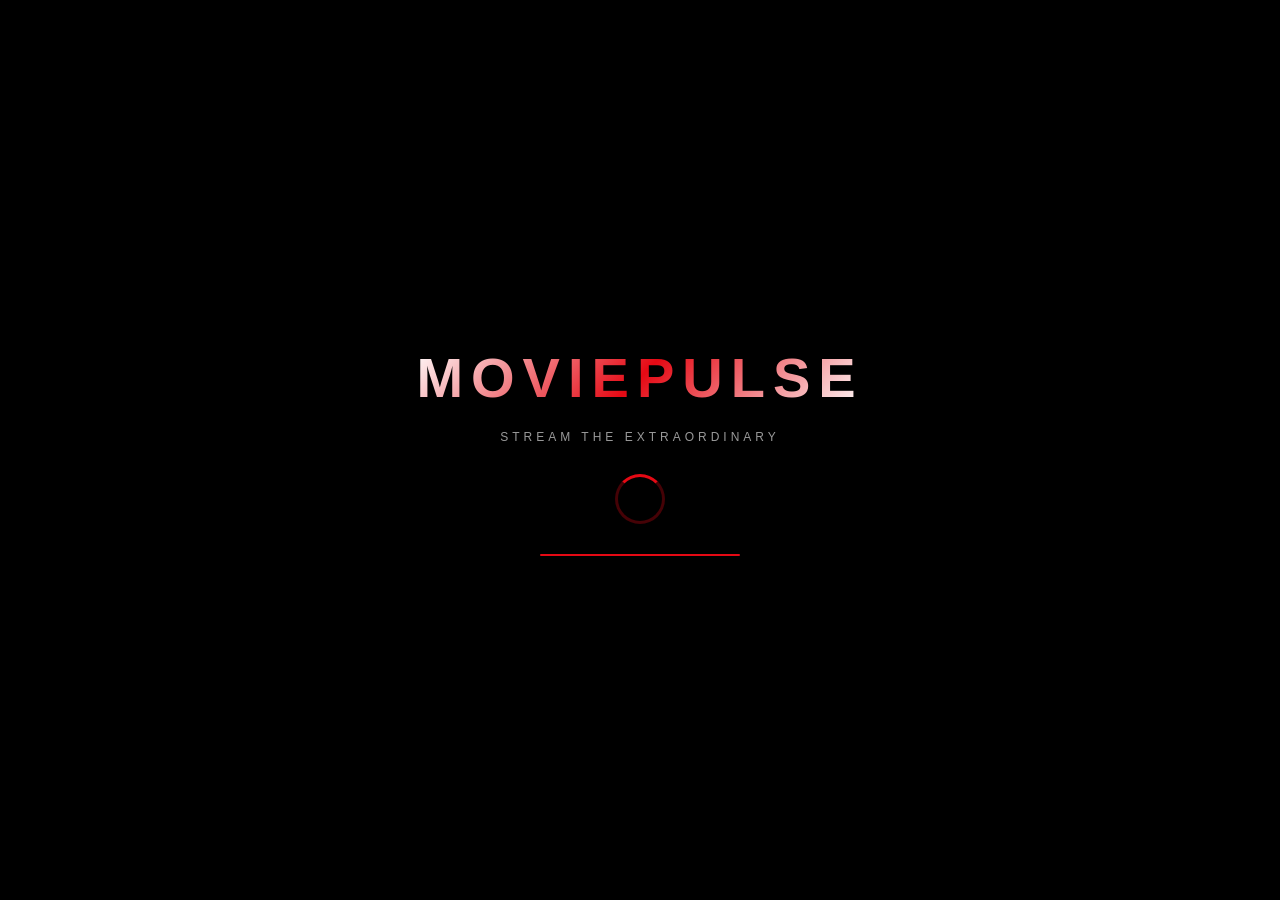
==== commit e4cdfdf6: "Add files via upload" ====
--- a/index.html
+++ b/index.html
@@ -4,209 +4,1016 @@
     <meta charset="UTF-8">
     <meta name="viewport" content="width=device-width, initial-scale=1.0, viewport-fit=cover">
     <meta name="theme-color" content="#0a0a0a">
-    <meta name="description" content="MoviePulse - Premium Streaming Platform">
-    <link rel="manifest" href="manifest.json">
-    <title>MoviePulse - Stream Movies & Series</title>
+    <title>MoviePulse - Premium Streaming Platform</title>
     
-    <!-- Fonts -->
-    <link href="https://fonts.googleapis.com/css2?family=Bebas+Neue&family=Poppins:wght@300;400;500;600;700;800&display=swap" rel="stylesheet">
-    
-    <!-- CSS -->
-    <link rel="stylesheet" href="css/styles.css">
+    <style>
+        * {
+            margin: 0;
+            padding: 0;
+            box-sizing: border-box;
+        }
+
+        :root {
+            --primary-red: #e50914;
+            --primary-red-dark: #b20710;
+            --primary-red-glow: rgba(229, 9, 20, 0.5);
+            --bg-dark: #0a0a0a;
+            --bg-card: #1a1a1a;
+            --text-primary: #ffffff;
+            --text-secondary: #aaaaaa;
+        }
+
+        body {
+            font-family: -apple-system, BlinkMacSystemFont, 'Segoe UI', Roboto, 'Helvetica Neue', sans-serif;
+            background: var(--bg-dark);
+            color: var(--text-primary);
+            overflow-x: hidden;
+            padding-bottom: 70px;
+        }
+
+        /* Loading Screen */
+        #loading-screen {
+            position: fixed;
+            top: 0;
+            left: 0;
+            width: 100%;
+            height: 100%;
+            background: #000000;
+            z-index: 10000;
+            display: flex;
+            align-items: center;
+            justify-content: center;
+            transition: opacity 0.8s ease-out;
+        }
+
+        .loading-content {
+            text-align: center;
+        }
+
+        .loading-title {
+            font-size: 56px;
+            font-weight: 900;
+            letter-spacing: 8px;
+            background: linear-gradient(135deg, #ffffff 0%, var(--primary-red) 50%, #ffffff 100%);
+            -webkit-background-clip: text;
+            background-clip: text;
+            color: transparent;
+            margin-bottom: 20px;
+            animation: titlePulse 2s infinite;
+        }
+
+        @keyframes titlePulse {
+            0%, 100% { opacity: 1; transform: scale(1); }
+            50% { opacity: 0.8; transform: scale(1.02); }
+        }
+
+        .loading-tagline {
+            color: rgba(255,255,255,0.6);
+            letter-spacing: 4px;
+            font-size: 12px;
+            margin-bottom: 30px;
+        }
+
+        .loading-spinner {
+            width: 50px;
+            height: 50px;
+            border: 3px solid rgba(229,9,20,0.3);
+            border-top-color: var(--primary-red);
+            border-radius: 50%;
+            margin: 0 auto;
+            animation: spin 1s linear infinite;
+        }
+
+        @keyframes spin {
+            to { transform: rotate(360deg); }
+        }
+
+        .loading-progress {
+            width: 200px;
+            height: 2px;
+            background: rgba(255,255,255,0.2);
+            border-radius: 2px;
+            margin: 30px auto 0;
+            overflow: hidden;
+        }
+
+        .loading-progress-bar {
+            width: 0%;
+            height: 100%;
+            background: var(--primary-red);
+            animation: progressBar 2.5s ease-out forwards;
+        }
+
+        @keyframes progressBar {
+            0% { width: 0%; }
+            100% { width: 100%; }
+        }
+
+        /* Top Navigation */
+        .top-nav {
+            position: fixed;
+            top: 0;
+            left: 0;
+            right: 0;
+            display: flex;
+            justify-content: space-between;
+            align-items: center;
+            padding: 15px 20px;
+            background: linear-gradient(to bottom, rgba(0,0,0,0.95) 0%, transparent 100%);
+            z-index: 100;
+        }
+
+        .logo {
+            display: flex;
+            align-items: center;
+            gap: 8px;
+            cursor: pointer;
+        }
+
+        .logo-icon {
+            font-size: 28px;
+        }
+
+        .logo-text {
+            font-size: 20px;
+            font-weight: 900;
+            letter-spacing: 2px;
+            background: linear-gradient(135deg, #fff, var(--primary-red));
+            -webkit-background-clip: text;
+            background-clip: text;
+            color: transparent;
+        }
+
+        .top-nav-actions {
+            display: flex;
+            gap: 20px;
+        }
+
+        .icon-btn {
+            background: none;
+            border: none;
+            font-size: 22px;
+            cursor: pointer;
+            transition: transform 0.2s;
+        }
+
+        .icon-btn:active {
+            transform: scale(0.9);
+        }
+
+        /* Bottom Navigation */
+        .bottom-nav {
+            position: fixed;
+            bottom: 0;
+            left: 0;
+            right: 0;
+            display: flex;
+            justify-content: space-around;
+            align-items: center;
+            background: rgba(0,0,0,0.95);
+            backdrop-filter: blur(10px);
+            padding: 12px 0 10px;
+            z-index: 100;
+            border-top: 1px solid rgba(229,9,20,0.3);
+        }
+
+        .nav-item {
+            display: flex;
+            flex-direction: column;
+            align-items: center;
+            gap: 4px;
+            background: none;
+            border: none;
+            color: #888;
+            font-size: 22px;
+            cursor: pointer;
+            transition: all 0.2s;
+            position: relative;
+            padding: 0 15px;
+        }
+
+        .nav-label {
+            font-size: 10px;
+        }
+
+        .nav-item.active {
+            color: var(--primary-red);
+        }
+
+        .nav-item.active::after {
+            content: '';
+            position: absolute;
+            bottom: -10px;
+            width: 4px;
+            height: 4px;
+            background: var(--primary-red);
+            border-radius: 50%;
+        }
+
+        .nav-item:active {
+            transform: scale(0.95);
+        }
+
+        /* Main Content */
+        .main-content {
+            margin-top: 70px;
+            padding: 0 16px 20px;
+        }
+
+        /* Hero Section */
+        .hero-section {
+            margin-bottom: 30px;
+        }
+
+        .hero-card {
+            background: linear-gradient(135deg, #1a1a1a 0%, #0a0a0a 100%);
+            border-radius: 20px;
+            padding: 40px 20px;
+            text-align: center;
+            border: 1px solid rgba(229,9,20,0.3);
+            position: relative;
+            overflow: hidden;
+        }
+
+        .hero-card::before {
+            content: '';
+            position: absolute;
+            top: -50%;
+            left: -50%;
+            width: 200%;
+            height: 200%;
+            background: radial-gradient(circle, rgba(229,9,20,0.1) 0%, transparent 70%);
+            animation: rotate 20s linear infinite;
+        }
+
+        @keyframes rotate {
+            from { transform: rotate(0deg); }
+            to { transform: rotate(360deg); }
+        }
+
+        .hero-card h1 {
+            font-size: 32px;
+            margin-bottom: 10px;
+            position: relative;
+            z-index: 1;
+        }
+
+        .hero-card p {
+            color: var(--text-secondary);
+            margin-bottom: 20px;
+            position: relative;
+            z-index: 1;
+        }
+
+        .hero-btn {
+            background: var(--primary-red);
+            color: white;
+            border: none;
+            padding: 12px 30px;
+            border-radius: 30px;
+            font-size: 16px;
+            font-weight: 600;
+            cursor: pointer;
+            position: relative;
+            z-index: 1;
+            transition: all 0.3s;
+        }
+
+        .hero-btn:active {
+            transform: scale(0.95);
+            background: var(--primary-red-dark);
+        }
+
+        /* Sections */
+        .section {
+            margin-bottom: 35px;
+        }
+
+        .section-header {
+            display: flex;
+            justify-content: space-between;
+            align-items: baseline;
+            margin-bottom: 15px;
+        }
+
+        .section-title {
+            font-size: 20px;
+            font-weight: 700;
+        }
+
+        .section-link {
+            color: var(--primary-red);
+            font-size: 12px;
+            text-decoration: none;
+        }
+
+        /* Carousel */
+        .carousel {
+            display: flex;
+            gap: 12px;
+            overflow-x: auto;
+            scroll-snap-type: x mandatory;
+            -webkit-overflow-scrolling: touch;
+            scrollbar-width: none;
+        }
+
+        .carousel::-webkit-scrollbar {
+            display: none;
+        }
+
+        /* Movie Card */
+        .movie-card {
+            min-width: 120px;
+            scroll-snap-align: start;
+            cursor: pointer;
+            transition: transform 0.2s;
+        }
+
+        .movie-card:active {
+            transform: scale(0.97);
+        }
+
+        .movie-poster {
+            width: 120px;
+            height: 180px;
+            background: linear-gradient(135deg, #2a2a2a, #1a1a1a);
+            border-radius: 12px;
+            display: flex;
+            align-items: center;
+            justify-content: center;
+            font-size: 48px;
+            position: relative;
+            overflow: hidden;
+        }
+
+        .movie-poster img {
+            width: 100%;
+            height: 100%;
+            object-fit: cover;
+        }
+
+        .premium-badge {
+            position: absolute;
+            top: 8px;
+            right: 8px;
+            background: var(--primary-red);
+            padding: 2px 6px;
+            border-radius: 4px;
+            font-size: 10px;
+            font-weight: bold;
+        }
+
+        .movie-title {
+            font-size: 13px;
+            margin-top: 8px;
+            text-align: center;
+            font-weight: 500;
+        }
+
+        .movie-year {
+            font-size: 11px;
+            color: var(--text-secondary);
+            text-align: center;
+        }
+
+        /* Modal */
+        .modal {
+            position: fixed;
+            top: 0;
+            left: 0;
+            width: 100%;
+            height: 100%;
+            background: rgba(0,0,0,0.95);
+            z-index: 1000;
+            display: none;
+            align-items: center;
+            justify-content: center;
+        }
+
+        .modal.show {
+            display: flex;
+        }
+
+        .modal-content {
+            background: var(--bg-card);
+            border-radius: 20px;
+            width: 90%;
+            max-width: 400px;
+            max-height: 80vh;
+            overflow-y: auto;
+            border: 1px solid rgba(229,9,20,0.3);
+        }
+
+        .modal-header {
+            display: flex;
+            justify-content: space-between;
+            align-items: center;
+            padding: 15px 20px;
+            border-bottom: 1px solid rgba(255,255,255,0.1);
+        }
+
+        .modal-header h2 {
+            font-size: 20px;
+        }
+
+        .close-modal {
+            background: none;
+            border: none;
+            font-size: 28px;
+            cursor: pointer;
+            color: white;
+        }
+
+        .modal-body {
+            padding: 20px;
+        }
+
+        .settings-section {
+            margin-bottom: 25px;
+            padding-bottom: 20px;
+            border-bottom: 1px solid rgba(255,255,255,0.1);
+        }
+
+        .settings-section h3 {
+            margin-bottom: 15px;
+            font-size: 16px;
+            color: var(--primary-red);
+        }
+
+        .setting-item {
+            display: flex;
+            justify-content: space-between;
+            align-items: center;
+            margin-bottom: 12px;
+        }
+
+        .setting-item select {
+            padding: 8px 12px;
+            border-radius: 8px;
+            background: #2a2a2a;
+            color: white;
+            border: 1px solid #444;
+        }
+
+        .setting-item input[type="checkbox"] {
+            width: 20px;
+            height: 20px;
+            cursor: pointer;
+        }
+
+        .danger-btn {
+            background: rgba(229,9,20,0.2);
+            color: var(--primary-red);
+            border: 1px solid var(--primary-red);
+            padding: 10px;
+            border-radius: 8px;
+            width: 100%;
+            margin-top: 10px;
+            cursor: pointer;
+            font-weight: 600;
+        }
+
+        /* Toast */
+        .toast {
+            position: fixed;
+            bottom: 80px;
+            left: 50%;
+            transform: translateX(-50%);
+            background: #333;
+            color: white;
+            padding: 10px 20px;
+            border-radius: 30px;
+            font-size: 13px;
+            z-index: 2000;
+            display: none;
+            white-space: nowrap;
+        }
+
+        .toast.show {
+            display: block;
+            animation: toastIn 0.3s ease;
+        }
+
+        @keyframes toastIn {
+            from {
+                opacity: 0;
+                transform: translateX(-50%) translateY(20px);
+            }
+            to {
+                opacity: 1;
+                transform: translateX(-50%) translateY(0);
+            }
+        }
+
+        /* Responsive */
+        @media (min-width: 768px) {
+            .movie-card {
+                min-width: 160px;
+            }
+            .movie-poster {
+                width: 160px;
+                height: 240px;
+            }
+            .hero-card h1 {
+                font-size: 48px;
+            }
+        }
+    </style>
 </head>
 <body>
-    <!-- ATTRACTIVE TEXT-ONLY LOADING SCREEN -->
-    <div id="loading-screen">
-        <div class="loading-content">
-            <div class="cinema-lines">
-                <span class="line"></span>
-                <span class="line"></span>
-                <span class="line"></span>
-            </div>
-            <div class="loading-title">
-                <span class="letter">M</span>
-                <span class="letter">O</span>
-                <span class="letter">V</span>
-                <span class="letter">I</span>
-                <span class="letter">E</span>
-                <span class="letter">P</span>
-                <span class="letter">U</span>
-                <span class="letter">L</span>
-                <span class="letter">S</span>
-                <span class="letter">E</span>
-            </div>
-            <div class="tagline">Stream the Extraordinary</div>
-            <div class="progress-bar">
-                <div class="progress-fill"></div>
-            </div>
-            <div class="loading-status">Loading experience...</div>
-            <div class="film-reel">
-                <div class="reel"></div>
-            </div>
+
+<!-- LOADING SCREEN -->
+<div id="loading-screen">
+    <div class="loading-content">
+        <div class="loading-title">MOVIEPULSE</div>
+        <div class="loading-tagline">STREAM THE EXTRAORDINARY</div>
+        <div class="loading-spinner"></div>
+        <div class="loading-progress">
+            <div class="loading-progress-bar"></div>
         </div>
     </div>
+</div>
+
+<!-- MAIN APP -->
+<div id="app" style="display: none;">
+    <!-- Top Navigation -->
+    <nav class="top-nav">
+        <div class="logo" id="logo">
+            <span class="logo-icon">🎬</span>
+            <span class="logo-text">MOVIEPULSE</span>
+        </div>
+        <div class="top-nav-actions">
+            <button class="icon-btn" id="searchBtn">🔍</button>
+            <button class="icon-btn" id="settingsBtn">⚙️</button>
+            <button class="icon-btn" id="profileBtn">👤</button>
+        </div>
+    </nav>
 
     <!-- Main Content -->
-    <div id="main-content" style="display: none;">
-        <!-- Top Navigation -->
-        <nav class="top-nav">
-            <div class="logo" onclick="window.location.href='index.html'">
-                <div class="logo-icon">🎬</div>
-                <span>MOVIEPULSE</span>
-            </div>
-            <div class="top-nav-actions">
-                <button class="icon-btn" onclick="window.location.href='search.html'">🔍</button>
-                <button class="icon-btn" id="settings-gear">⚙️</button>
-                <button class="icon-btn" id="profile-btn">👤</button>
-            </div>
-        </nav>
-
-        <!-- Settings Modal -->
-        <div id="settings-modal" class="modal">
-            <div class="modal-content glass">
-                <div class="modal-header">
-                    <h2>⚙️ Settings</h2>
-                    <button class="close-modal">&times;</button>
+    <main class="main-content">
+        <!-- Hero Section -->
+        <section class="hero-section">
+            <div class="hero-card">
+                <h1>🎬 Welcome to MoviePulse</h1>
+                <p>Thousands of movies & series. Watch anywhere.</p>
+                <button class="hero-btn" id="joinCommunityBtn">Join Community →</button>
+            </div>
+        </section>
+
+        <!-- Trending Section -->
+        <section class="section">
+            <div class="section-header">
+                <h2 class="section-title">🔥 Trending Now</h2>
+                <a href="#" class="section-link" id="viewAllTrending">View All →</a>
+            </div>
+            <div class="carousel" id="trendingCarousel">
+                <!-- Movies will be loaded here -->
+            </div>
+        </section>
+
+        <!-- Featured Section -->
+        <section class="section">
+            <div class="section-header">
+                <h2 class="section-title">⭐ Featured Movies</h2>
+                <a href="#" class="section-link" id="viewAllFeatured">View All →</a>
+            </div>
+            <div class="carousel" id="featuredCarousel">
+                <!-- Movies will be loaded here -->
+            </div>
+        </section>
+
+        <!-- New Releases Section -->
+        <section class="section">
+            <div class="section-header">
+                <h2 class="section-title">🆕 New Releases</h2>
+                <a href="#" class="section-link" id="viewAllNew">View All →</a>
+            </div>
+            <div class="carousel" id="newCarousel">
+                <!-- Movies will be loaded here -->
+            </div>
+        </section>
+
+        <!-- Continue Watching Section -->
+        <section class="section" id="continueWatchingSection" style="display: none;">
+            <div class="section-header">
+                <h2 class="section-title">⏯️ Continue Watching</h2>
+            </div>
+            <div class="carousel" id="continueCarousel"></div>
+        </section>
+    </main>
+
+    <!-- Bottom Navigation -->
+    <nav class="bottom-nav">
+        <button class="nav-item active" data-nav="home">
+            <span>🏠</span>
+            <span class="nav-label">Home</span>
+        </button>
+        <button class="nav-item" data-nav="search">
+            <span>🔍</span>
+            <span class="nav-label">Search</span>
+        </button>
+        <button class="nav-item" data-nav="series">
+            <span>📺</span>
+            <span class="nav-label">Series</span>
+        </button>
+        <button class="nav-item" data-nav="downloads">
+            <span>⬇️</span>
+            <span class="nav-label">Downloads</span>
+        </button>
+        <button class="nav-item" data-nav="account">
+            <span>👤</span>
+            <span class="nav-label">Account</span>
+        </button>
+    </nav>
+</div>
+
+<!-- Settings Modal -->
+<div id="settingsModal" class="modal">
+    <div class="modal-content">
+        <div class="modal-header">
+            <h2>⚙️ Settings</h2>
+            <button class="close-modal" id="closeSettingsBtn">&times;</button>
+        </div>
+        <div class="modal-body">
+            <div class="settings-section">
+                <h3>🎨 Appearance</h3>
+                <div class="setting-item">
+                    <label>Theme Mode</label>
+                    <select id="themeSelect">
+                        <option value="dark">🌙 Dark</option>
+                        <option value="light">☀️ Light</option>
+                        <option value="auto">🔄 Auto (System)</option>
+                    </select>
                 </div>
-                <div class="modal-body">
-                    <div class="settings-section">
-                        <h3>🎨 Appearance</h3>
-                        <div class="setting-item">
-                            <label>Theme Mode</label>
-                            <select id="theme-select">
-                                <option value="dark">🌙 Dark</option>
-                                <option value="light">☀️ Light</option>
-                                <option value="auto">🔄 Auto (System)</option>
-                            </select>
-                        </div>
-                        <div class="setting-item">
-                            <label>Card Layout</label>
-                            <select id="card-size">
-                                <option value="normal">📱 Normal</option>
-                                <option value="compact">📦 Compact</option>
-                            </select>
-                        </div>
-                    </div>
-                    
-                    <div class="settings-section">
-                        <h3>▶️ Playback</h3>
-                        <div class="setting-item">
-                            <label>Autoplay Next</label>
-                            <input type="checkbox" id="autoplay-next">
-                        </div>
-                        <div class="setting-item">
-                            <label>Video Quality</label>
-                            <select id="video-quality">
-                                <option value="auto">Auto</option>
-                                <option value="720">720p HD</option>
-                                <option value="1080">1080p Full HD</option>
-                            </select>
-                        </div>
-                        <div class="setting-item">
-                            <label>Skip Seconds (double-tap)</label>
-                            <select id="skip-seconds">
-                                <option value="5">5 sec</option>
-                                <option value="10" selected>10 sec</option>
-                                <option value="15">15 sec</option>
-                            </select>
-                        </div>
-                    </div>
-                    
-                    <div class="settings-section">
-                        <h3>⬇️ Downloads</h3>
-                        <div class="setting-item">
-                            <label>Wi-Fi Only</label>
-                            <input type="checkbox" id="wifi-only-download">
-                        </div>
-                        <div class="setting-item">
-                            <label>Max Storage</label>
-                            <select id="storage-limit">
-                                <option value="2">2 GB</option>
-                                <option value="5" selected>5 GB</option>
-                                <option value="unlimited">Unlimited</option>
-                            </select>
-                        </div>
-                    </div>
-                    
-                    <div class="settings-section">
-                        <h3>🔒 Privacy</h3>
-                        <button id="clear-history-btn" class="danger-btn">🗑️ Clear Watch History</button>
-                        <button id="logout-all-devices" class="danger-btn">🚪 Log Out All Devices</button>
-                    </div>
-                    
-                    <div class="settings-section">
-                        <h3>ℹ️ About</h3>
-                        <p>📱 Version: <strong>v1.0.0</strong></p>
-                        <p>💬 <a href="#" id="whatsapp-link" style="color: #25D366;">WhatsApp Channel</a></p>
-                    </div>
+                <div class="setting-item">
+                    <label>Card Layout</label>
+                    <select id="cardSizeSelect">
+                        <option value="normal">📱 Normal</option>
+                        <option value="compact">📦 Compact</option>
+                    </select>
                 </div>
             </div>
+            
+            <div class="settings-section">
+                <h3>▶️ Playback</h3>
+                <div class="setting-item">
+                    <label>Autoplay Next Episode</label>
+                    <input type="checkbox" id="autoplayCheckbox">
+                </div>
+                <div class="setting-item">
+                    <label>Video Quality</label>
+                    <select id="qualitySelect">
+                        <option value="auto">Auto</option>
+                        <option value="720">720p HD</option>
+                        <option value="1080">1080p Full HD</option>
+                    </select>
+                </div>
+            </div>
+            
+            <div class="settings-section">
+                <h3>⬇️ Downloads</h3>
+                <div class="setting-item">
+                    <label>Wi-Fi Only</label>
+                    <input type="checkbox" id="wifiOnlyCheckbox">
+                </div>
+                <div class="setting-item">
+                    <label>Max Storage</label>
+                    <select id="storageSelect">
+                        <option value="2">2 GB</option>
+                        <option value="5" selected>5 GB</option>
+                        <option value="unlimited">Unlimited</option>
+                    </select>
+                </div>
+            </div>
+            
+            <div class="settings-section">
+                <h3>🔒 Privacy</h3>
+                <button class="danger-btn" id="clearHistoryBtn">🗑️ Clear Watch History</button>
+                <button class="danger-btn" id="logoutBtn">🚪 Logout</button>
+            </div>
+            
+            <div class="settings-section">
+                <h3>ℹ️ About</h3>
+                <p><strong>Version:</strong> v1.0.0</p>
+                <p><strong>WhatsApp:</strong> <a href="#" id="whatsappLink" style="color:#25D366;">Join Channel</a></p>
+            </div>
         </div>
-
-        <!-- Bottom Navigation -->
-        <nav class="bottom-nav">
-            <a href="index.html" class="nav-item active" data-page="home">
-                <span class="nav-icon">🏠</span>
-                <span class="nav-label">Home</span>
-                <span class="nav-dot"></span>
-            </a>
-            <a href="search.html" class="nav-item" data-page="search">
-                <span class="nav-icon">🔍</span>
-                <span class="nav-label">Search</span>
-                <span class="nav-dot"></span>
-            </a>
-            <a href="series.html" class="nav-item" data-page="series">
-                <span class="nav-icon">📺</span>
-                <span class="nav-label">Series</span>
-                <span class="nav-dot"></span>
-            </a>
-            <a href="downloads.html" class="nav-item" data-page="downloads">
-                <span class="nav-icon">⬇️</span>
-                <span class="nav-label">Downloads</span>
-                <span class="nav-dot"></span>
-            </a>
-            <a href="account.html" class="nav-item" data-page="account">
-                <span class="nav-icon">👤</span>
-                <span class="nav-label">Account</span>
-                <span class="nav-dot"></span>
-            </a>
-        </nav>
-
-        <!-- Main Content -->
-        <main class="main-container">
-            <!-- Hero Slider -->
-            <section class="hero-section" id="hero-section">
-                <div class="hero-placeholder">
-                    <div class="hero-loading"></div>
+    </div>
+</div>
+
+<!-- Toast Notification -->
+<div id="toast" class="toast"></div>
+
+<script>
+    // ==================== MOVIE DATABASE ====================
+    const movies = [
+        { id: 1, title: "Inception", year: 2010, poster: "🎬", category: "trending", isPremium: false, isNew: false, isFeatured: true },
+        { id: 2, title: "Dark Knight", year: 2008, poster: "🦇", category: "trending", isPremium: true, isNew: false, isFeatured: true },
+        { id: 3, title: "Interstellar", year: 2014, poster: "🚀", category: "trending", isPremium: false, isNew: false, isFeatured: false },
+        { id: 4, title: "John Wick 4", year: 2023, poster: "🔫", category: "trending", isPremium: true, isNew: true, isFeatured: false },
+        { id: 5, title: "Dune 2", year: 2024, poster: "🏜️", category: "featured", isPremium: false, isNew: true, isFeatured: true },
+        { id: 6, title: "Oppenheimer", year: 2023, poster: "💣", category: "featured", isPremium: true, isNew: false, isFeatured: true },
+        { id: 7, title: "Barbie", year: 2023, poster: "🎀", category: "new", isPremium: false, isNew: true, isFeatured: false },
+        { id: 8, title: "Spider-Verse", year: 2023, poster: "🕷️", category: "new", isPremium: false, isNew: true, isFeatured: false },
+        { id: 9, title: "Mission Impossible", year: 2023, poster: "🎯", category: "trending", isPremium: true, isNew: true, isFeatured: false },
+        { id: 10, title: "Avatar 2", year: 2022, poster: "🌊", category: "featured", isPremium: false, isNew: false, isFeatured: true }
+    ];
+
+    // ==================== LOADING SCREEN ====================
+    setTimeout(function() {
+        const loadingScreen = document.getElementById('loading-screen');
+        const app = document.getElementById('app');
+        
+        if (loadingScreen) {
+            loadingScreen.style.opacity = '0';
+            setTimeout(function() {
+                loadingScreen.style.display = 'none';
+                if (app) {
+                    app.style.display = 'block';
+                    showToast('Welcome to MoviePulse!', 'success');
+                }
+            }, 800);
+        }
+    }, 3000);
+
+    // ==================== RENDER MOVIES ====================
+    function renderMovieCard(movie) {
+        return `
+            <div class="movie-card" data-movie-id="${movie.id}" data-movie-title="${movie.title}">
+                <div class="movie-poster">
+                    ${movie.poster}
+                    ${movie.isPremium ? '<div class="premium-badge">PREMIUM</div>' : ''}
                 </div>
-            </section>
-
-            <!-- Dynamic Sections -->
-            <div id="sections-container">
-                <div class="skeleton-sections">
-                    <div class="skeleton-section"></div>
-                    <div class="skeleton-section"></div>
-                    <div class="skeleton-section"></div>
-                </div>
-            </div>
-        </main>
-
-        <!-- Toast -->
-        <div id="toast" class="toast"></div>
-    </div>
-
-    <!-- Firebase Modules -->
-    <script type="importmap">
-        {
-            "imports": {
-                "firebase/app": "https://www.gstatic.com/firebasejs/10.8.0/firebase-app.js",
-                "firebase/auth": "https://www.gstatic.com/firebasejs/10.8.0/firebase-auth.js",
-                "firebase/firestore": "https://www.gstatic.com/firebasejs/10.8.0/firebase-firestore.js"
+                <div class="movie-title">${movie.title}</div>
+                <div class="movie-year">${movie.year}</div>
+            </div>
+        `;
+    }
+
+    function loadCarousels() {
+        // Trending movies
+        const trendingMovies = movies.filter(m => m.category === 'trending');
+        document.getElementById('trendingCarousel').innerHTML = trendingMovies.map(renderMovieCard).join('');
+        
+        // Featured movies
+        const featuredMovies = movies.filter(m => m.isFeatured === true);
+        document.getElementById('featuredCarousel').innerHTML = featuredMovies.map(renderMovieCard).join('');
+        
+        // New releases
+        const newMovies = movies.filter(m => m.isNew === true);
+        document.getElementById('newCarousel').innerHTML = newMovies.map(renderMovieCard).join('');
+    }
+
+    // ==================== TOAST ====================
+    function showToast(message, type = 'info') {
+        const toast = document.getElementById('toast');
+        toast.textContent = message;
+        toast.classList.add('show');
+        setTimeout(() => {
+            toast.classList.remove('show');
+        }, 2500);
+    }
+
+    // ==================== THEME MANAGEMENT ====================
+    function applyTheme(theme) {
+        if (theme === 'dark') {
+            document.body.style.background = '#0a0a0a';
+            document.body.style.color = '#ffffff';
+        } else if (theme === 'light') {
+            document.body.style.background = '#f5f5f5';
+            document.body.style.color = '#111111';
+        } else {
+            // Auto - follow system
+            const prefersDark = window.matchMedia('(prefers-color-scheme: dark)').matches;
+            document.body.style.background = prefersDark ? '#0a0a0a' : '#f5f5f5';
+            document.body.style.color = prefersDark ? '#ffffff' : '#111111';
+        }
+    }
+
+    // ==================== CARD SIZE ====================
+    function applyCardSize(size) {
+        const cards = document.querySelectorAll('.movie-card');
+        cards.forEach(card => {
+            if (size === 'compact') {
+                card.style.minWidth = '100px';
+                const poster = card.querySelector('.movie-poster');
+                if (poster) {
+                    poster.style.width = '100px';
+                    poster.style.height = '150px';
+                }
+            } else {
+                card.style.minWidth = '120px';
+                const poster = card.querySelector('.movie-poster');
+                if (poster) {
+                    poster.style.width = '120px';
+                    poster.style.height = '180px';
+                }
             }
-        }
-    </script>
+        });
+    }
+
+    // ==================== SETTINGS MODAL ====================
+    const settingsBtn = document.getElementById('settingsBtn');
+    const settingsModal = document.getElementById('settingsModal');
+    const closeSettingsBtn = document.getElementById('closeSettingsBtn');
+
+    if (settingsBtn) {
+        settingsBtn.onclick = () => {
+            settingsModal.classList.add('show');
+        };
+    }
+
+    if (closeSettingsBtn) {
+        closeSettingsBtn.onclick = () => {
+            settingsModal.classList.remove('show');
+        };
+    }
+
+    // Close modal on outside click
+    window.onclick = (e) => {
+        if (e.target === settingsModal) {
+            settingsModal.classList.remove('show');
+        }
+    };
+
+    // Theme selector
+    const themeSelect = document.getElementById('themeSelect');
+    if (themeSelect) {
+        const savedTheme = localStorage.getItem('moviepulse_theme') || 'dark';
+        themeSelect.value = savedTheme;
+        applyTheme(savedTheme);
+        
+        themeSelect.onchange = (e) => {
+            const theme = e.target.value;
+            applyTheme(theme);
+            localStorage.setItem('moviepulse_theme', theme);
+            showToast(`Theme changed to ${theme}`, 'success');
+        };
+    }
+
+    // Card size selector
+    const cardSizeSelect = document.getElementById('cardSizeSelect');
+    if (cardSizeSelect) {
+        const savedSize = localStorage.getItem('moviepulse_card_size') || 'normal';
+        cardSizeSelect.value = savedSize;
+        setTimeout(() => applyCardSize(savedSize), 100);
+        
+        cardSizeSelect.onchange = (e) => {
+            const size = e.target.value;
+            applyCardSize(size);
+            localStorage.setItem('moviepulse_card_size', size);
+            showToast(`Card layout changed to ${size}`, 'success');
+        };
+    }
+
+    // Autoplay
+    const autoplayCheckbox = document.getElementById('autoplayCheckbox');
+    if (autoplayCheckbox) {
+        const savedAutoplay = localStorage.getItem('moviepulse_autoplay') === 'true';
+        autoplayCheckbox.checked = savedAutoplay;
+        autoplayCheckbox.onchange = (e) => {
+            localStorage.setItem('moviepulse_autoplay', e.target.checked);
+            showToast(`Autoplay ${e.target.checked ? 'enabled' : 'disabled'}`, 'info');
+        };
+    }
+
+    // Quality
+    const qualitySelect = document.getElementById('qualitySelect');
+    if (qualitySelect) {
+        const savedQuality = localStorage.getItem('moviepulse_quality') || 'auto';
+        qualitySelect.value = savedQuality;
+        qualitySelect.onchange = (e) => {
+            localStorage.setItem('moviepulse_quality', e.target.value);
+            showToast(`Quality set to ${e.target.value}`, 'success');
+        };
+    }
+
+    // Wi-Fi only
+    const wifiOnlyCheckbox = document.getElementById('wifiOnlyCheckbox');
+    if (wifiOnlyCheckbox) {
+        const savedWifiOnly = localStorage.getItem('moviepulse_wifi_only') === 'true';
+        wifiOnlyCheckbox.checked = savedWifiOnly;
+        wifiOnlyCheckbox.onchange = (e) => {
+            localStorage.setItem('moviepulse_wifi_only', e.target.checked);
+            showToast(`Wi-Fi only ${e.target.checked ? 'enabled' : 'disabled'}`, 'info');
+        };
+    }
+
+    // Storage
+    const storageSelect = document.getElementById('storageSelect');
+    if (storageSelect) {
+        const savedStorage = localStorage.getItem('moviepulse_storage') || '5';
+        storageSelect.value = savedStorage;
+        storageSelect.onchange = (e) => {
+            localStorage.setItem('moviepulse_storage', e.target.value);
+            showToast(`Storage limit set to ${e.target.value} GB`, 'success');
+        };
+    }
+
+    // Clear history
+    const clearHistoryBtn = document.getElementById('clearHistoryBtn');
+    if (clearHistoryBtn) {
+        clearHistoryBtn.onclick = () => {
+            if (confirm('Are you sure you want to clear all watch history?')) {
+                localStorage.removeItem('moviepulse_watch_history');
+                showToast('Watch history cleared!', 'success');
+            }
+        };
+    }
+
+    // Logout
+    const logoutBtn = document.getElementById('logoutBtn');
+    if (logoutBtn) {
+        logoutBtn.onclick = () => {
+            if (confirm('Are you sure you want to logout?')) {
+                showToast('Logged out successfully', 'success');
+                setTimeout(() => {
+                    // Reset to demo state
+                    location.reload();
+                }, 1000);
+            }
+        };
+    }
+
+    // ==================== EVENT LISTENERS ====================
+    document.getElementById('logo')?.addEventListener('click', () => {
+        location.reload();
+    });
+
+    document.getElementById('searchBtn')?.addEventListener('click', () => {
+        showToast('🔍 Search page coming soon in Part 2!', 'info');
+    });
+
+    document.getElementById('profileBtn')?.addEventListener('click', () => {
+        showToast('👤 Account page coming soon in Part 2!', 'info');
+    });
+
+    document.getElementById('joinCommunityBtn')?.addEventListener('click', () => {
+        window.open('https://whatsapp.com/channel/0029Vb73dtF5kg76mEEo1L3a', '_blank');
+    });
+
+    document.getElementById('whatsappLink')?.addEventListener('click', (e) => {
+        e.preventDefault();
+        window.open('https://whatsapp.com/channel/0029Vb73dtF5kg76mEEo1L3a', '_blank');
+    });
+
+    // Movie card clicks
+    document.addEventListener('click', (e) => {
+        const movieCard = e.target.closest('.movie-card');
+        if (movieCard) {
+            const movieId = movieCard.dataset.movieId;
+            const movieTitle = movieCard.dataset.movieTitle;
+            const movie = movies.find(m => m.id == movieId);
+            if (movie) {
+                if (movie.isPremium) {
+                    showToast(`🔒 "${movie.title}" is premium. Subscribe to watch!`, 'info');
+                } else {
+                    showToast(`🎬 Playing "${movie.title}"... Full player coming in Part 2!`, 'success');
+                }
+            }
+        }
+    });
+
+    // Bottom navigation
+    document.querySelectorAll('.nav-item').forEach(btn => {
+        btn.addEventListener('click', () => {
+            const nav = btn.dataset.nav;
+            document.querySelectorAll('.nav-item').forEach(b => b.classList.remove('active'));
+            btn.classList.add('active');
+            
+            const navMessages = {
+                home: '🏠 Home page',
+                search: '🔍 Search page coming in Part 2',
+                series: '📺 Series page coming in Part 2',
+                downloads: '⬇️ Downloads page coming in Part 2',
+                account: '👤 Account page coming in Part 2'
+            };
+            showToast(`${navMessages[nav]}`, 'info');
+        });
+    });
+
+    // View all buttons
+    document.getElementById('viewAllTrending')?.addEventListener('click', (e) => {
+        e.preventDefault();
+        showToast('🔥 All trending movies coming in Part 2!', 'info');
+    });
+
+    document.getElementById('viewAllFeatured')?.addEventListener('click', (e) => {
+        e.preventDefault();
+        showToast('⭐ All featured movies coming in Part 2!', 'info');
+    });
+
+    document.getElementById('viewAllNew')?.addEventListener('click', (e) => {
+        e.preventDefault();
+        showToast('🆕 All new releases coming in Part 2!', 'info');
+    });
+
+    // ==================== INITIALIZE ====================
+    loadCarousels();
     
-    <script type="module" src="js/firebase.js"></script>
-    <script type="module" src="js/app.js"></script>
+    console.log('🎬 MoviePulse loaded successfully!');
+    console.log('📱 Ready for Part 2: Firebase integration, login, admin panel');
+</script>
+
 </body>
 </html>
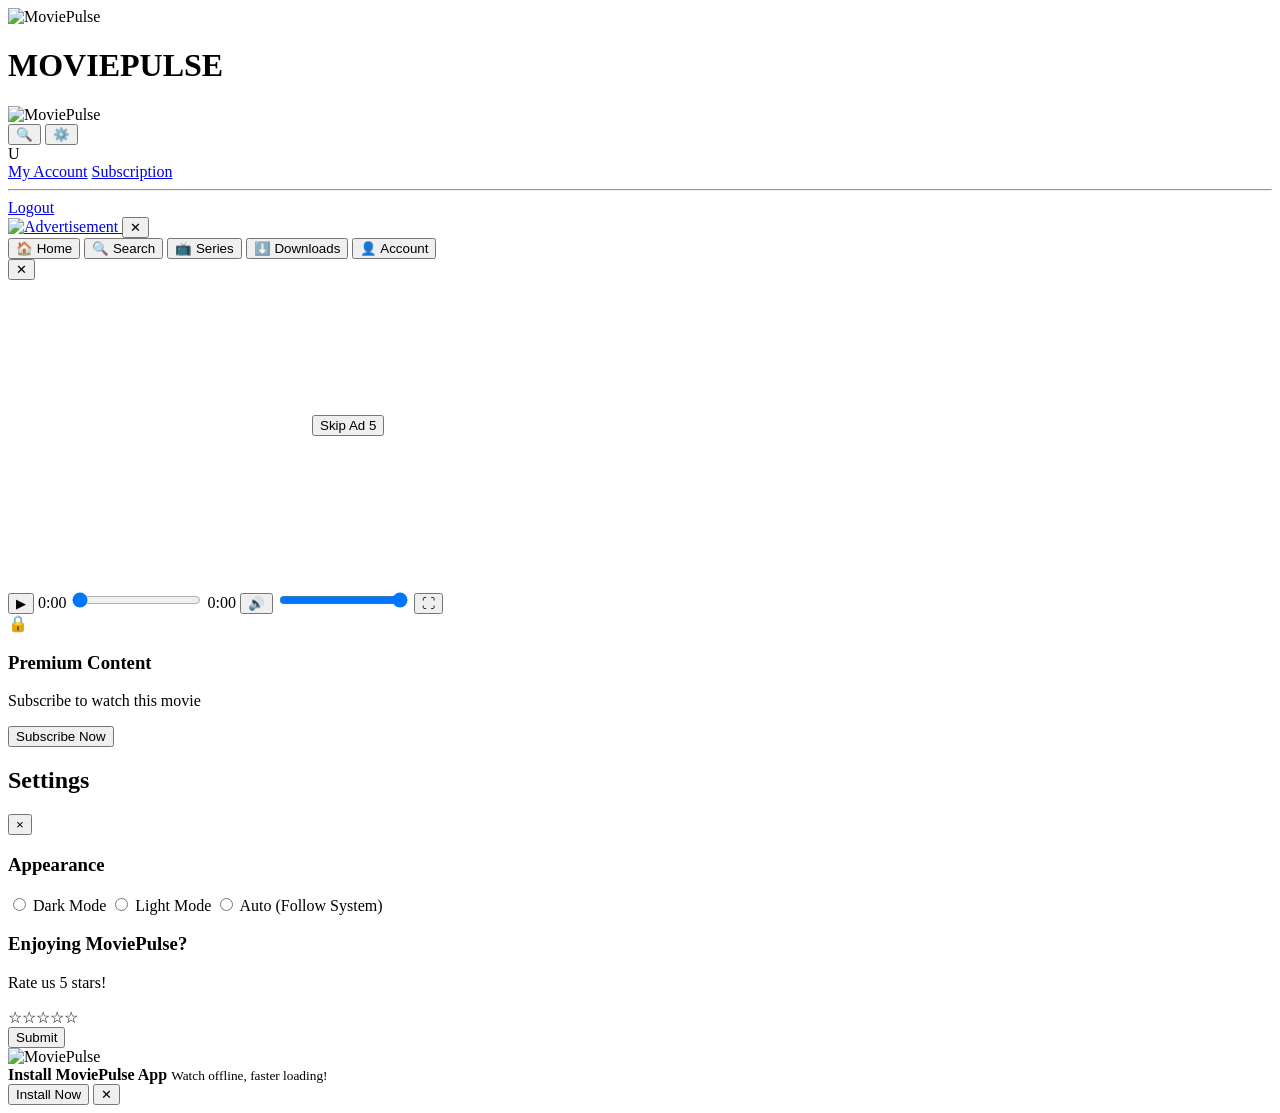
==== commit cd933603: "Add files via upload" ====
--- a/index.html
+++ b/index.html
@@ -4,1016 +4,175 @@
     <meta charset="UTF-8">
     <meta name="viewport" content="width=device-width, initial-scale=1.0, viewport-fit=cover">
     <meta name="theme-color" content="#0a0a0a">
-    <title>MoviePulse - Premium Streaming Platform</title>
-    
-    <style>
-        * {
-            margin: 0;
-            padding: 0;
-            box-sizing: border-box;
-        }
-
-        :root {
-            --primary-red: #e50914;
-            --primary-red-dark: #b20710;
-            --primary-red-glow: rgba(229, 9, 20, 0.5);
-            --bg-dark: #0a0a0a;
-            --bg-card: #1a1a1a;
-            --text-primary: #ffffff;
-            --text-secondary: #aaaaaa;
-        }
-
-        body {
-            font-family: -apple-system, BlinkMacSystemFont, 'Segoe UI', Roboto, 'Helvetica Neue', sans-serif;
-            background: var(--bg-dark);
-            color: var(--text-primary);
-            overflow-x: hidden;
-            padding-bottom: 70px;
-        }
-
-        /* Loading Screen */
-        #loading-screen {
-            position: fixed;
-            top: 0;
-            left: 0;
-            width: 100%;
-            height: 100%;
-            background: #000000;
-            z-index: 10000;
-            display: flex;
-            align-items: center;
-            justify-content: center;
-            transition: opacity 0.8s ease-out;
-        }
-
-        .loading-content {
-            text-align: center;
-        }
-
-        .loading-title {
-            font-size: 56px;
-            font-weight: 900;
-            letter-spacing: 8px;
-            background: linear-gradient(135deg, #ffffff 0%, var(--primary-red) 50%, #ffffff 100%);
-            -webkit-background-clip: text;
-            background-clip: text;
-            color: transparent;
-            margin-bottom: 20px;
-            animation: titlePulse 2s infinite;
-        }
-
-        @keyframes titlePulse {
-            0%, 100% { opacity: 1; transform: scale(1); }
-            50% { opacity: 0.8; transform: scale(1.02); }
-        }
-
-        .loading-tagline {
-            color: rgba(255,255,255,0.6);
-            letter-spacing: 4px;
-            font-size: 12px;
-            margin-bottom: 30px;
-        }
-
-        .loading-spinner {
-            width: 50px;
-            height: 50px;
-            border: 3px solid rgba(229,9,20,0.3);
-            border-top-color: var(--primary-red);
-            border-radius: 50%;
-            margin: 0 auto;
-            animation: spin 1s linear infinite;
-        }
-
-        @keyframes spin {
-            to { transform: rotate(360deg); }
-        }
-
-        .loading-progress {
-            width: 200px;
-            height: 2px;
-            background: rgba(255,255,255,0.2);
-            border-radius: 2px;
-            margin: 30px auto 0;
-            overflow: hidden;
-        }
-
-        .loading-progress-bar {
-            width: 0%;
-            height: 100%;
-            background: var(--primary-red);
-            animation: progressBar 2.5s ease-out forwards;
-        }
-
-        @keyframes progressBar {
-            0% { width: 0%; }
-            100% { width: 100%; }
-        }
-
-        /* Top Navigation */
-        .top-nav {
-            position: fixed;
-            top: 0;
-            left: 0;
-            right: 0;
-            display: flex;
-            justify-content: space-between;
-            align-items: center;
-            padding: 15px 20px;
-            background: linear-gradient(to bottom, rgba(0,0,0,0.95) 0%, transparent 100%);
-            z-index: 100;
-        }
-
-        .logo {
-            display: flex;
-            align-items: center;
-            gap: 8px;
-            cursor: pointer;
-        }
-
-        .logo-icon {
-            font-size: 28px;
-        }
-
-        .logo-text {
-            font-size: 20px;
-            font-weight: 900;
-            letter-spacing: 2px;
-            background: linear-gradient(135deg, #fff, var(--primary-red));
-            -webkit-background-clip: text;
-            background-clip: text;
-            color: transparent;
-        }
-
-        .top-nav-actions {
-            display: flex;
-            gap: 20px;
-        }
-
-        .icon-btn {
-            background: none;
-            border: none;
-            font-size: 22px;
-            cursor: pointer;
-            transition: transform 0.2s;
-        }
-
-        .icon-btn:active {
-            transform: scale(0.9);
-        }
-
-        /* Bottom Navigation */
-        .bottom-nav {
-            position: fixed;
-            bottom: 0;
-            left: 0;
-            right: 0;
-            display: flex;
-            justify-content: space-around;
-            align-items: center;
-            background: rgba(0,0,0,0.95);
-            backdrop-filter: blur(10px);
-            padding: 12px 0 10px;
-            z-index: 100;
-            border-top: 1px solid rgba(229,9,20,0.3);
-        }
-
-        .nav-item {
-            display: flex;
-            flex-direction: column;
-            align-items: center;
-            gap: 4px;
-            background: none;
-            border: none;
-            color: #888;
-            font-size: 22px;
-            cursor: pointer;
-            transition: all 0.2s;
-            position: relative;
-            padding: 0 15px;
-        }
-
-        .nav-label {
-            font-size: 10px;
-        }
-
-        .nav-item.active {
-            color: var(--primary-red);
-        }
-
-        .nav-item.active::after {
-            content: '';
-            position: absolute;
-            bottom: -10px;
-            width: 4px;
-            height: 4px;
-            background: var(--primary-red);
-            border-radius: 50%;
-        }
-
-        .nav-item:active {
-            transform: scale(0.95);
-        }
-
-        /* Main Content */
-        .main-content {
-            margin-top: 70px;
-            padding: 0 16px 20px;
-        }
-
-        /* Hero Section */
-        .hero-section {
-            margin-bottom: 30px;
-        }
-
-        .hero-card {
-            background: linear-gradient(135deg, #1a1a1a 0%, #0a0a0a 100%);
-            border-radius: 20px;
-            padding: 40px 20px;
-            text-align: center;
-            border: 1px solid rgba(229,9,20,0.3);
-            position: relative;
-            overflow: hidden;
-        }
-
-        .hero-card::before {
-            content: '';
-            position: absolute;
-            top: -50%;
-            left: -50%;
-            width: 200%;
-            height: 200%;
-            background: radial-gradient(circle, rgba(229,9,20,0.1) 0%, transparent 70%);
-            animation: rotate 20s linear infinite;
-        }
-
-        @keyframes rotate {
-            from { transform: rotate(0deg); }
-            to { transform: rotate(360deg); }
-        }
-
-        .hero-card h1 {
-            font-size: 32px;
-            margin-bottom: 10px;
-            position: relative;
-            z-index: 1;
-        }
-
-        .hero-card p {
-            color: var(--text-secondary);
-            margin-bottom: 20px;
-            position: relative;
-            z-index: 1;
-        }
-
-        .hero-btn {
-            background: var(--primary-red);
-            color: white;
-            border: none;
-            padding: 12px 30px;
-            border-radius: 30px;
-            font-size: 16px;
-            font-weight: 600;
-            cursor: pointer;
-            position: relative;
-            z-index: 1;
-            transition: all 0.3s;
-        }
-
-        .hero-btn:active {
-            transform: scale(0.95);
-            background: var(--primary-red-dark);
-        }
-
-        /* Sections */
-        .section {
-            margin-bottom: 35px;
-        }
-
-        .section-header {
-            display: flex;
-            justify-content: space-between;
-            align-items: baseline;
-            margin-bottom: 15px;
-        }
-
-        .section-title {
-            font-size: 20px;
-            font-weight: 700;
-        }
-
-        .section-link {
-            color: var(--primary-red);
-            font-size: 12px;
-            text-decoration: none;
-        }
-
-        /* Carousel */
-        .carousel {
-            display: flex;
-            gap: 12px;
-            overflow-x: auto;
-            scroll-snap-type: x mandatory;
-            -webkit-overflow-scrolling: touch;
-            scrollbar-width: none;
-        }
-
-        .carousel::-webkit-scrollbar {
-            display: none;
-        }
-
-        /* Movie Card */
-        .movie-card {
-            min-width: 120px;
-            scroll-snap-align: start;
-            cursor: pointer;
-            transition: transform 0.2s;
-        }
-
-        .movie-card:active {
-            transform: scale(0.97);
-        }
-
-        .movie-poster {
-            width: 120px;
-            height: 180px;
-            background: linear-gradient(135deg, #2a2a2a, #1a1a1a);
-            border-radius: 12px;
-            display: flex;
-            align-items: center;
-            justify-content: center;
-            font-size: 48px;
-            position: relative;
-            overflow: hidden;
-        }
-
-        .movie-poster img {
-            width: 100%;
-            height: 100%;
-            object-fit: cover;
-        }
-
-        .premium-badge {
-            position: absolute;
-            top: 8px;
-            right: 8px;
-            background: var(--primary-red);
-            padding: 2px 6px;
-            border-radius: 4px;
-            font-size: 10px;
-            font-weight: bold;
-        }
-
-        .movie-title {
-            font-size: 13px;
-            margin-top: 8px;
-            text-align: center;
-            font-weight: 500;
-        }
-
-        .movie-year {
-            font-size: 11px;
-            color: var(--text-secondary);
-            text-align: center;
-        }
-
-        /* Modal */
-        .modal {
-            position: fixed;
-            top: 0;
-            left: 0;
-            width: 100%;
-            height: 100%;
-            background: rgba(0,0,0,0.95);
-            z-index: 1000;
-            display: none;
-            align-items: center;
-            justify-content: center;
-        }
-
-        .modal.show {
-            display: flex;
-        }
-
-        .modal-content {
-            background: var(--bg-card);
-            border-radius: 20px;
-            width: 90%;
-            max-width: 400px;
-            max-height: 80vh;
-            overflow-y: auto;
-            border: 1px solid rgba(229,9,20,0.3);
-        }
-
-        .modal-header {
-            display: flex;
-            justify-content: space-between;
-            align-items: center;
-            padding: 15px 20px;
-            border-bottom: 1px solid rgba(255,255,255,0.1);
-        }
-
-        .modal-header h2 {
-            font-size: 20px;
-        }
-
-        .close-modal {
-            background: none;
-            border: none;
-            font-size: 28px;
-            cursor: pointer;
-            color: white;
-        }
-
-        .modal-body {
-            padding: 20px;
-        }
-
-        .settings-section {
-            margin-bottom: 25px;
-            padding-bottom: 20px;
-            border-bottom: 1px solid rgba(255,255,255,0.1);
-        }
-
-        .settings-section h3 {
-            margin-bottom: 15px;
-            font-size: 16px;
-            color: var(--primary-red);
-        }
-
-        .setting-item {
-            display: flex;
-            justify-content: space-between;
-            align-items: center;
-            margin-bottom: 12px;
-        }
-
-        .setting-item select {
-            padding: 8px 12px;
-            border-radius: 8px;
-            background: #2a2a2a;
-            color: white;
-            border: 1px solid #444;
-        }
-
-        .setting-item input[type="checkbox"] {
-            width: 20px;
-            height: 20px;
-            cursor: pointer;
-        }
-
-        .danger-btn {
-            background: rgba(229,9,20,0.2);
-            color: var(--primary-red);
-            border: 1px solid var(--primary-red);
-            padding: 10px;
-            border-radius: 8px;
-            width: 100%;
-            margin-top: 10px;
-            cursor: pointer;
-            font-weight: 600;
-        }
-
-        /* Toast */
-        .toast {
-            position: fixed;
-            bottom: 80px;
-            left: 50%;
-            transform: translateX(-50%);
-            background: #333;
-            color: white;
-            padding: 10px 20px;
-            border-radius: 30px;
-            font-size: 13px;
-            z-index: 2000;
-            display: none;
-            white-space: nowrap;
-        }
-
-        .toast.show {
-            display: block;
-            animation: toastIn 0.3s ease;
-        }
-
-        @keyframes toastIn {
-            from {
-                opacity: 0;
-                transform: translateX(-50%) translateY(20px);
-            }
-            to {
-                opacity: 1;
-                transform: translateX(-50%) translateY(0);
-            }
-        }
-
-        /* Responsive */
-        @media (min-width: 768px) {
-            .movie-card {
-                min-width: 160px;
-            }
-            .movie-poster {
-                width: 160px;
-                height: 240px;
-            }
-            .hero-card h1 {
-                font-size: 48px;
-            }
-        }
-    </style>
+    <meta name="description" content="MoviePulse - Stream movies and series instantly">
+    <link rel="manifest" href="manifest.json">
+    <link rel="apple-touch-icon" href="assets/logo.png">
+    <title>MoviePulse - Stream Movies & Series</title>
+    <link href="https://fonts.googleapis.com/css2?family=Bebas+Neue&family=Poppins:wght@300;400;500;600;700&display=swap" rel="stylesheet">
+    <link rel="stylesheet" href="css/styles.css">
 </head>
-<body>
-
-<!-- LOADING SCREEN -->
-<div id="loading-screen">
-    <div class="loading-content">
-        <div class="loading-title">MOVIEPULSE</div>
-        <div class="loading-tagline">STREAM THE EXTRAORDINARY</div>
-        <div class="loading-spinner"></div>
-        <div class="loading-progress">
-            <div class="loading-progress-bar"></div>
+<body class="dark">
+    <!-- LOADING SCREEN -->
+    <div id="loadingScreen" class="loading-screen">
+        <div class="loading-content">
+            <img src="assets/logo.png" alt="MoviePulse" class="loading-logo">
+            <h1 class="loading-title">MOVIEPULSE</h1>
+            <div class="loading-dots">
+                <span></span><span></span><span></span>
+            </div>
         </div>
     </div>
-</div>
 
-<!-- MAIN APP -->
-<div id="app" style="display: none;">
-    <!-- Top Navigation -->
+    <!-- TOP NAVIGATION -->
     <nav class="top-nav">
-        <div class="logo" id="logo">
-            <span class="logo-icon">🎬</span>
-            <span class="logo-text">MOVIEPULSE</span>
+        <div class="nav-left">
+            <img src="assets/logo.png" alt="MoviePulse" class="nav-logo" onclick="location.href='index.html'">
         </div>
-        <div class="top-nav-actions">
-            <button class="icon-btn" id="searchBtn">🔍</button>
-            <button class="icon-btn" id="settingsBtn">⚙️</button>
-            <button class="icon-btn" id="profileBtn">👤</button>
+        <div class="nav-right">
+            <button class="nav-icon-btn" onclick="location.href='search.html'">🔍</button>
+            <button class="nav-icon-btn" id="settingsBtn">⚙️</button>
+            <div class="profile-avatar" id="profileAvatar" onclick="toggleProfileDropdown()">
+                <span id="avatarLetter">U</span>
+            </div>
+            <div id="profileDropdown" class="profile-dropdown hidden">
+                <a href="account.html">My Account</a>
+                <a href="subscription.html">Subscription</a>
+                <hr>
+                <a href="#" id="logoutBtn">Logout</a>
+            </div>
         </div>
     </nav>
 
-    <!-- Main Content -->
+    <!-- MAIN CONTENT -->
     <main class="main-content">
-        <!-- Hero Section -->
-        <section class="hero-section">
-            <div class="hero-card">
-                <h1>🎬 Welcome to MoviePulse</h1>
-                <p>Thousands of movies & series. Watch anywhere.</p>
-                <button class="hero-btn" id="joinCommunityBtn">Join Community →</button>
-            </div>
+        <!-- TOP BANNER AD -->
+        <div id="topBannerAd" class="top-banner-ad hidden">
+            <a href="#" id="adLink" target="_blank">
+                <img src="" alt="Advertisement" id="adImage">
+            </a>
+            <button class="close-ad" id="closeAdBtn">✕</button>
+        </div>
+
+        <!-- HERO SLIDER -->
+        <section class="hero-slider" id="heroSlider">
+            <div class="hero-track" id="heroTrack"></div>
+            <div class="hero-dots" id="heroDots"></div>
         </section>
 
-        <!-- Trending Section -->
-        <section class="section">
-            <div class="section-header">
-                <h2 class="section-title">🔥 Trending Now</h2>
-                <a href="#" class="section-link" id="viewAllTrending">View All →</a>
-            </div>
-            <div class="carousel" id="trendingCarousel">
-                <!-- Movies will be loaded here -->
-            </div>
-        </section>
-
-        <!-- Featured Section -->
-        <section class="section">
-            <div class="section-header">
-                <h2 class="section-title">⭐ Featured Movies</h2>
-                <a href="#" class="section-link" id="viewAllFeatured">View All →</a>
-            </div>
-            <div class="carousel" id="featuredCarousel">
-                <!-- Movies will be loaded here -->
-            </div>
-        </section>
-
-        <!-- New Releases Section -->
-        <section class="section">
-            <div class="section-header">
-                <h2 class="section-title">🆕 New Releases</h2>
-                <a href="#" class="section-link" id="viewAllNew">View All →</a>
-            </div>
-            <div class="carousel" id="newCarousel">
-                <!-- Movies will be loaded here -->
-            </div>
-        </section>
-
-        <!-- Continue Watching Section -->
-        <section class="section" id="continueWatchingSection" style="display: none;">
-            <div class="section-header">
-                <h2 class="section-title">⏯️ Continue Watching</h2>
-            </div>
-            <div class="carousel" id="continueCarousel"></div>
-        </section>
+        <!-- DYNAMIC SECTIONS CONTAINER -->
+        <div id="sectionsContainer"></div>
     </main>
 
-    <!-- Bottom Navigation -->
+    <!-- BOTTOM NAVIGATION -->
     <nav class="bottom-nav">
-        <button class="nav-item active" data-nav="home">
-            <span>🏠</span>
+        <button class="nav-item active" data-page="index">
+            <span class="nav-icon">🏠</span>
             <span class="nav-label">Home</span>
+            <span class="nav-dot"></span>
         </button>
-        <button class="nav-item" data-nav="search">
-            <span>🔍</span>
+        <button class="nav-item" data-page="search" onclick="location.href='search.html'">
+            <span class="nav-icon">🔍</span>
             <span class="nav-label">Search</span>
+            <span class="nav-dot"></span>
         </button>
-        <button class="nav-item" data-nav="series">
-            <span>📺</span>
+        <button class="nav-item" data-page="series" onclick="location.href='series.html'">
+            <span class="nav-icon">📺</span>
             <span class="nav-label">Series</span>
+            <span class="nav-dot"></span>
         </button>
-        <button class="nav-item" data-nav="downloads">
-            <span>⬇️</span>
+        <button class="nav-item" data-page="downloads" onclick="location.href='downloads.html'">
+            <span class="nav-icon">⬇️</span>
             <span class="nav-label">Downloads</span>
+            <span class="nav-dot"></span>
         </button>
-        <button class="nav-item" data-nav="account">
-            <span>👤</span>
+        <button class="nav-item" data-page="account" onclick="location.href='account.html'">
+            <span class="nav-icon">👤</span>
             <span class="nav-label">Account</span>
+            <span class="nav-dot"></span>
         </button>
     </nav>
-</div>
 
-<!-- Settings Modal -->
-<div id="settingsModal" class="modal">
-    <div class="modal-content">
-        <div class="modal-header">
-            <h2>⚙️ Settings</h2>
-            <button class="close-modal" id="closeSettingsBtn">&times;</button>
-        </div>
-        <div class="modal-body">
-            <div class="settings-section">
-                <h3>🎨 Appearance</h3>
-                <div class="setting-item">
-                    <label>Theme Mode</label>
-                    <select id="themeSelect">
-                        <option value="dark">🌙 Dark</option>
-                        <option value="light">☀️ Light</option>
-                        <option value="auto">🔄 Auto (System)</option>
-                    </select>
-                </div>
-                <div class="setting-item">
-                    <label>Card Layout</label>
-                    <select id="cardSizeSelect">
-                        <option value="normal">📱 Normal</option>
-                        <option value="compact">📦 Compact</option>
-                    </select>
+    <!-- VIDEO PLAYER OVERLAY -->
+    <div id="videoPlayerOverlay" class="video-overlay hidden">
+        <div class="video-container">
+            <button class="close-video" id="closeVideoBtn">✕</button>
+            <div id="adContainer" class="ad-container hidden">
+                <video id="adVideo" class="ad-video"></video>
+                <button id="skipAdBtn" class="skip-ad-btn hidden">Skip Ad <span id="skipTimer">5</span></button>
+            </div>
+            <div id="mainVideoContainer" class="main-video-container hidden">
+                <video id="mainVideo" class="main-video"></video>
+                <div class="video-controls" id="videoControls">
+                    <button id="playPauseBtn">▶</button>
+                    <span id="currentTime">0:00</span>
+                    <input type="range" id="progressBar" value="0" step="0.01">
+                    <span id="duration">0:00</span>
+                    <button id="volumeBtn">🔊</button>
+                    <input type="range" id="volumeSlider" min="0" max="1" step="0.01" value="1">
+                    <button id="fullscreenBtn">⛶</button>
                 </div>
             </div>
-            
-            <div class="settings-section">
-                <h3>▶️ Playback</h3>
-                <div class="setting-item">
-                    <label>Autoplay Next Episode</label>
-                    <input type="checkbox" id="autoplayCheckbox">
+            <div id="premiumLockOverlay" class="premium-lock-overlay hidden">
+                <div class="lock-content">
+                    <span class="lock-icon">🔒</span>
+                    <h3>Premium Content</h3>
+                    <p>Subscribe to watch this movie</p>
+                    <button onclick="location.href='subscription.html'" class="subscribe-btn">Subscribe Now</button>
                 </div>
-                <div class="setting-item">
-                    <label>Video Quality</label>
-                    <select id="qualitySelect">
-                        <option value="auto">Auto</option>
-                        <option value="720">720p HD</option>
-                        <option value="1080">1080p Full HD</option>
-                    </select>
-                </div>
-            </div>
-            
-            <div class="settings-section">
-                <h3>⬇️ Downloads</h3>
-                <div class="setting-item">
-                    <label>Wi-Fi Only</label>
-                    <input type="checkbox" id="wifiOnlyCheckbox">
-                </div>
-                <div class="setting-item">
-                    <label>Max Storage</label>
-                    <select id="storageSelect">
-                        <option value="2">2 GB</option>
-                        <option value="5" selected>5 GB</option>
-                        <option value="unlimited">Unlimited</option>
-                    </select>
-                </div>
-            </div>
-            
-            <div class="settings-section">
-                <h3>🔒 Privacy</h3>
-                <button class="danger-btn" id="clearHistoryBtn">🗑️ Clear Watch History</button>
-                <button class="danger-btn" id="logoutBtn">🚪 Logout</button>
-            </div>
-            
-            <div class="settings-section">
-                <h3>ℹ️ About</h3>
-                <p><strong>Version:</strong> v1.0.0</p>
-                <p><strong>WhatsApp:</strong> <a href="#" id="whatsappLink" style="color:#25D366;">Join Channel</a></p>
             </div>
         </div>
     </div>
-</div>
 
-<!-- Toast Notification -->
-<div id="toast" class="toast"></div>
+    <!-- SETTINGS MODAL -->
+    <div id="settingsModal" class="modal hidden">
+        <div class="modal-content glass">
+            <div class="modal-header">
+                <h2>Settings</h2>
+                <button class="close-modal">&times;</button>
+            </div>
+            <div class="modal-body">
+                <div class="settings-section">
+                    <h3>Appearance</h3>
+                    <label><input type="radio" name="theme" value="dark"> Dark Mode</label>
+                    <label><input type="radio" name="theme" value="light"> Light Mode</label>
+                    <label><input type="radio" name="theme" value="auto"> Auto (Follow System)</label>
+                </div>
+                <div class="settings-section" id="adminSection" style="display:none">
+                    <h3>Admin Settings</h3>
+                    <label><input type="checkbox" id="debugMode"> Firestore Debugging Mode</label>
+                    <button id="forceSyncBtn">Force Sync Data</button>
+                    <button id="clearStorageBtn">Clear All Local Storage</button>
+                </div>
+            </div>
+        </div>
+    </div>
 
-<script>
-    // ==================== MOVIE DATABASE ====================
-    const movies = [
-        { id: 1, title: "Inception", year: 2010, poster: "🎬", category: "trending", isPremium: false, isNew: false, isFeatured: true },
-        { id: 2, title: "Dark Knight", year: 2008, poster: "🦇", category: "trending", isPremium: true, isNew: false, isFeatured: true },
-        { id: 3, title: "Interstellar", year: 2014, poster: "🚀", category: "trending", isPremium: false, isNew: false, isFeatured: false },
-        { id: 4, title: "John Wick 4", year: 2023, poster: "🔫", category: "trending", isPremium: true, isNew: true, isFeatured: false },
-        { id: 5, title: "Dune 2", year: 2024, poster: "🏜️", category: "featured", isPremium: false, isNew: true, isFeatured: true },
-        { id: 6, title: "Oppenheimer", year: 2023, poster: "💣", category: "featured", isPremium: true, isNew: false, isFeatured: true },
-        { id: 7, title: "Barbie", year: 2023, poster: "🎀", category: "new", isPremium: false, isNew: true, isFeatured: false },
-        { id: 8, title: "Spider-Verse", year: 2023, poster: "🕷️", category: "new", isPremium: false, isNew: true, isFeatured: false },
-        { id: 9, title: "Mission Impossible", year: 2023, poster: "🎯", category: "trending", isPremium: true, isNew: true, isFeatured: false },
-        { id: 10, title: "Avatar 2", year: 2022, poster: "🌊", category: "featured", isPremium: false, isNew: false, isFeatured: true }
-    ];
+    <!-- TOAST NOTIFICATION -->
+    <div id="toast" class="toast hidden"></div>
 
-    // ==================== LOADING SCREEN ====================
-    setTimeout(function() {
-        const loadingScreen = document.getElementById('loading-screen');
-        const app = document.getElementById('app');
-        
-        if (loadingScreen) {
-            loadingScreen.style.opacity = '0';
-            setTimeout(function() {
-                loadingScreen.style.display = 'none';
-                if (app) {
-                    app.style.display = 'block';
-                    showToast('Welcome to MoviePulse!', 'success');
-                }
-            }, 800);
-        }
-    }, 3000);
+    <!-- RATE US MODAL -->
+    <div id="rateModal" class="modal hidden">
+        <div class="modal-content glass">
+            <h3>Enjoying MoviePulse?</h3>
+            <p>Rate us 5 stars!</p>
+            <div class="star-rating">
+                <span data-value="1">☆</span><span data-value="2">☆</span><span data-value="3">☆</span><span data-value="4">☆</span><span data-value="5">☆</span>
+            </div>
+            <button id="submitRatingBtn">Submit</button>
+        </div>
+    </div>
 
-    // ==================== RENDER MOVIES ====================
-    function renderMovieCard(movie) {
-        return `
-            <div class="movie-card" data-movie-id="${movie.id}" data-movie-title="${movie.title}">
-                <div class="movie-poster">
-                    ${movie.poster}
-                    ${movie.isPremium ? '<div class="premium-badge">PREMIUM</div>' : ''}
-                </div>
-                <div class="movie-title">${movie.title}</div>
-                <div class="movie-year">${movie.year}</div>
-            </div>
-        `;
-    }
+    <!-- PWA INSTALL BANNER -->
+    <div id="installBanner" class="install-banner hidden">
+        <img src="assets/logo.png" alt="MoviePulse" width="32">
+        <div class="install-text">
+            <strong>Install MoviePulse App</strong>
+            <small>Watch offline, faster loading!</small>
+        </div>
+        <button id="installBtn">Install Now</button>
+        <button id="dismissInstallBtn">✕</button>
+    </div>
 
-    function loadCarousels() {
-        // Trending movies
-        const trendingMovies = movies.filter(m => m.category === 'trending');
-        document.getElementById('trendingCarousel').innerHTML = trendingMovies.map(renderMovieCard).join('');
-        
-        // Featured movies
-        const featuredMovies = movies.filter(m => m.isFeatured === true);
-        document.getElementById('featuredCarousel').innerHTML = featuredMovies.map(renderMovieCard).join('');
-        
-        // New releases
-        const newMovies = movies.filter(m => m.isNew === true);
-        document.getElementById('newCarousel').innerHTML = newMovies.map(renderMovieCard).join('');
-    }
-
-    // ==================== TOAST ====================
-    function showToast(message, type = 'info') {
-        const toast = document.getElementById('toast');
-        toast.textContent = message;
-        toast.classList.add('show');
-        setTimeout(() => {
-            toast.classList.remove('show');
-        }, 2500);
-    }
-
-    // ==================== THEME MANAGEMENT ====================
-    function applyTheme(theme) {
-        if (theme === 'dark') {
-            document.body.style.background = '#0a0a0a';
-            document.body.style.color = '#ffffff';
-        } else if (theme === 'light') {
-            document.body.style.background = '#f5f5f5';
-            document.body.style.color = '#111111';
-        } else {
-            // Auto - follow system
-            const prefersDark = window.matchMedia('(prefers-color-scheme: dark)').matches;
-            document.body.style.background = prefersDark ? '#0a0a0a' : '#f5f5f5';
-            document.body.style.color = prefersDark ? '#ffffff' : '#111111';
-        }
-    }
-
-    // ==================== CARD SIZE ====================
-    function applyCardSize(size) {
-        const cards = document.querySelectorAll('.movie-card');
-        cards.forEach(card => {
-            if (size === 'compact') {
-                card.style.minWidth = '100px';
-                const poster = card.querySelector('.movie-poster');
-                if (poster) {
-                    poster.style.width = '100px';
-                    poster.style.height = '150px';
-                }
-            } else {
-                card.style.minWidth = '120px';
-                const poster = card.querySelector('.movie-poster');
-                if (poster) {
-                    poster.style.width = '120px';
-                    poster.style.height = '180px';
-                }
-            }
-        });
-    }
-
-    // ==================== SETTINGS MODAL ====================
-    const settingsBtn = document.getElementById('settingsBtn');
-    const settingsModal = document.getElementById('settingsModal');
-    const closeSettingsBtn = document.getElementById('closeSettingsBtn');
-
-    if (settingsBtn) {
-        settingsBtn.onclick = () => {
-            settingsModal.classList.add('show');
-        };
-    }
-
-    if (closeSettingsBtn) {
-        closeSettingsBtn.onclick = () => {
-            settingsModal.classList.remove('show');
-        };
-    }
-
-    // Close modal on outside click
-    window.onclick = (e) => {
-        if (e.target === settingsModal) {
-            settingsModal.classList.remove('show');
-        }
-    };
-
-    // Theme selector
-    const themeSelect = document.getElementById('themeSelect');
-    if (themeSelect) {
-        const savedTheme = localStorage.getItem('moviepulse_theme') || 'dark';
-        themeSelect.value = savedTheme;
-        applyTheme(savedTheme);
-        
-        themeSelect.onchange = (e) => {
-            const theme = e.target.value;
-            applyTheme(theme);
-            localStorage.setItem('moviepulse_theme', theme);
-            showToast(`Theme changed to ${theme}`, 'success');
-        };
-    }
-
-    // Card size selector
-    const cardSizeSelect = document.getElementById('cardSizeSelect');
-    if (cardSizeSelect) {
-        const savedSize = localStorage.getItem('moviepulse_card_size') || 'normal';
-        cardSizeSelect.value = savedSize;
-        setTimeout(() => applyCardSize(savedSize), 100);
-        
-        cardSizeSelect.onchange = (e) => {
-            const size = e.target.value;
-            applyCardSize(size);
-            localStorage.setItem('moviepulse_card_size', size);
-            showToast(`Card layout changed to ${size}`, 'success');
-        };
-    }
-
-    // Autoplay
-    const autoplayCheckbox = document.getElementById('autoplayCheckbox');
-    if (autoplayCheckbox) {
-        const savedAutoplay = localStorage.getItem('moviepulse_autoplay') === 'true';
-        autoplayCheckbox.checked = savedAutoplay;
-        autoplayCheckbox.onchange = (e) => {
-            localStorage.setItem('moviepulse_autoplay', e.target.checked);
-            showToast(`Autoplay ${e.target.checked ? 'enabled' : 'disabled'}`, 'info');
-        };
-    }
-
-    // Quality
-    const qualitySelect = document.getElementById('qualitySelect');
-    if (qualitySelect) {
-        const savedQuality = localStorage.getItem('moviepulse_quality') || 'auto';
-        qualitySelect.value = savedQuality;
-        qualitySelect.onchange = (e) => {
-            localStorage.setItem('moviepulse_quality', e.target.value);
-            showToast(`Quality set to ${e.target.value}`, 'success');
-        };
-    }
-
-    // Wi-Fi only
-    const wifiOnlyCheckbox = document.getElementById('wifiOnlyCheckbox');
-    if (wifiOnlyCheckbox) {
-        const savedWifiOnly = localStorage.getItem('moviepulse_wifi_only') === 'true';
-        wifiOnlyCheckbox.checked = savedWifiOnly;
-        wifiOnlyCheckbox.onchange = (e) => {
-            localStorage.setItem('moviepulse_wifi_only', e.target.checked);
-            showToast(`Wi-Fi only ${e.target.checked ? 'enabled' : 'disabled'}`, 'info');
-        };
-    }
-
-    // Storage
-    const storageSelect = document.getElementById('storageSelect');
-    if (storageSelect) {
-        const savedStorage = localStorage.getItem('moviepulse_storage') || '5';
-        storageSelect.value = savedStorage;
-        storageSelect.onchange = (e) => {
-            localStorage.setItem('moviepulse_storage', e.target.value);
-            showToast(`Storage limit set to ${e.target.value} GB`, 'success');
-        };
-    }
-
-    // Clear history
-    const clearHistoryBtn = document.getElementById('clearHistoryBtn');
-    if (clearHistoryBtn) {
-        clearHistoryBtn.onclick = () => {
-            if (confirm('Are you sure you want to clear all watch history?')) {
-                localStorage.removeItem('moviepulse_watch_history');
-                showToast('Watch history cleared!', 'success');
-            }
-        };
-    }
-
-    // Logout
-    const logoutBtn = document.getElementById('logoutBtn');
-    if (logoutBtn) {
-        logoutBtn.onclick = () => {
-            if (confirm('Are you sure you want to logout?')) {
-                showToast('Logged out successfully', 'success');
-                setTimeout(() => {
-                    // Reset to demo state
-                    location.reload();
-                }, 1000);
-            }
-        };
-    }
-
-    // ==================== EVENT LISTENERS ====================
-    document.getElementById('logo')?.addEventListener('click', () => {
-        location.reload();
-    });
-
-    document.getElementById('searchBtn')?.addEventListener('click', () => {
-        showToast('🔍 Search page coming soon in Part 2!', 'info');
-    });
-
-    document.getElementById('profileBtn')?.addEventListener('click', () => {
-        showToast('👤 Account page coming soon in Part 2!', 'info');
-    });
-
-    document.getElementById('joinCommunityBtn')?.addEventListener('click', () => {
-        window.open('https://whatsapp.com/channel/0029Vb73dtF5kg76mEEo1L3a', '_blank');
-    });
-
-    document.getElementById('whatsappLink')?.addEventListener('click', (e) => {
-        e.preventDefault();
-        window.open('https://whatsapp.com/channel/0029Vb73dtF5kg76mEEo1L3a', '_blank');
-    });
-
-    // Movie card clicks
-    document.addEventListener('click', (e) => {
-        const movieCard = e.target.closest('.movie-card');
-        if (movieCard) {
-            const movieId = movieCard.dataset.movieId;
-            const movieTitle = movieCard.dataset.movieTitle;
-            const movie = movies.find(m => m.id == movieId);
-            if (movie) {
-                if (movie.isPremium) {
-                    showToast(`🔒 "${movie.title}" is premium. Subscribe to watch!`, 'info');
-                } else {
-                    showToast(`🎬 Playing "${movie.title}"... Full player coming in Part 2!`, 'success');
-                }
-            }
-        }
-    });
-
-    // Bottom navigation
-    document.querySelectorAll('.nav-item').forEach(btn => {
-        btn.addEventListener('click', () => {
-            const nav = btn.dataset.nav;
-            document.querySelectorAll('.nav-item').forEach(b => b.classList.remove('active'));
-            btn.classList.add('active');
-            
-            const navMessages = {
-                home: '🏠 Home page',
-                search: '🔍 Search page coming in Part 2',
-                series: '📺 Series page coming in Part 2',
-                downloads: '⬇️ Downloads page coming in Part 2',
-                account: '👤 Account page coming in Part 2'
-            };
-            showToast(`${navMessages[nav]}`, 'info');
-        });
-    });
-
-    // View all buttons
-    document.getElementById('viewAllTrending')?.addEventListener('click', (e) => {
-        e.preventDefault();
-        showToast('🔥 All trending movies coming in Part 2!', 'info');
-    });
-
-    document.getElementById('viewAllFeatured')?.addEventListener('click', (e) => {
-        e.preventDefault();
-        showToast('⭐ All featured movies coming in Part 2!', 'info');
-    });
-
-    document.getElementById('viewAllNew')?.addEventListener('click', (e) => {
-        e.preventDefault();
-        showToast('🆕 All new releases coming in Part 2!', 'info');
-    });
-
-    // ==================== INITIALIZE ====================
-    loadCarousels();
-    
-    console.log('🎬 MoviePulse loaded successfully!');
-    console.log('📱 Ready for Part 2: Firebase integration, login, admin panel');
-</script>
-
+    <script type="module" src="js/app.js"></script>
 </body>
 </html>
